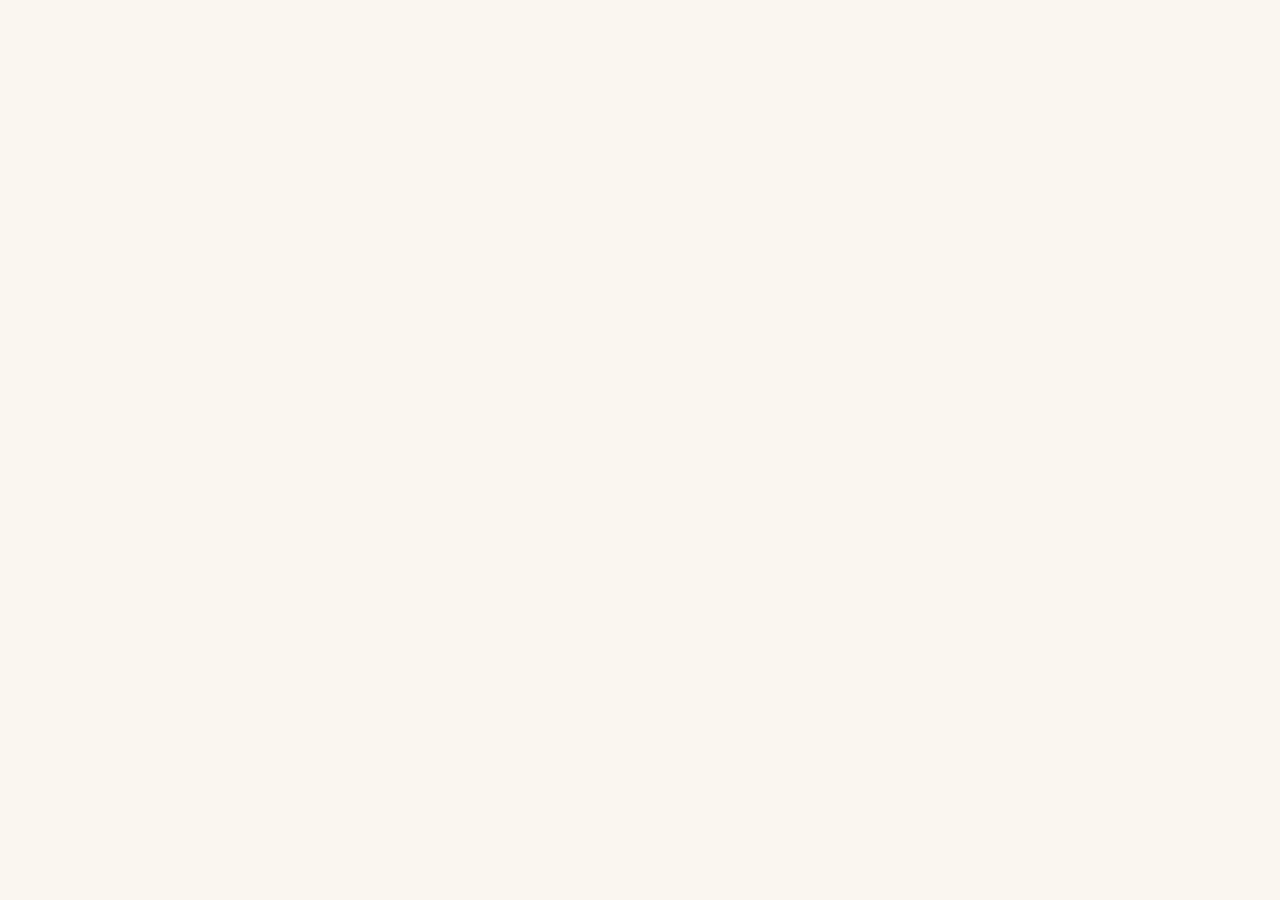
==== indexadmin.html @ 251ce3f8 "up" ====
<!DOCTYPE html>
<html lang="en">
<head>
  <meta charset="UTF-8">
  <meta name="viewport" content="width=device-width, initial-scale=1.0">
  <!-- Not linked from the public site; keep it out of search engines too -->
  <meta name="robots" content="noindex, nofollow, noarchive">
  <title>OASIS Console</title>
  <link rel="icon" type="image/svg+xml" href="oasis-mark.svg">
  <script src="https://cdn.tailwindcss.com"></script>
  <link rel="preconnect" href="https://fonts.googleapis.com">
  <link rel="preconnect" href="https://fonts.gstatic.com" crossorigin>
  <link href="https://fonts.googleapis.com/css2?family=Playfair+Display:wght@600;700&family=Plus+Jakarta+Sans:wght@400;500;600;700&display=swap" rel="stylesheet">
  <link rel="stylesheet" href="style.css" />
  <style>
    /* Hides both views until the Tailwind CDN has generated its own .hidden */
    .hidden { display: none; }
    .admin-card {
      background: #ffffff;
      border: 1px solid rgba(58, 39, 33, 0.08);
      border-radius: 20px;
      padding: 20px;
      box-shadow: 0 10px 30px rgba(54, 37, 31, 0.05);
    }
    .admin-input {
      padding: 10px 14px;
      border-radius: 12px;
      border: 1px solid rgba(58, 39, 33, 0.18);
      background: #faf7f5;
      font-size: 0.875rem;
      color: #1d1a17;
      outline: none;
      transition: border-color 0.2s, background 0.2s, box-shadow 0.2s;
    }
    .admin-input:focus {
      border-color: #5c3930;
      background: #ffffff;
      box-shadow: 0 0 0 1px #5c3930;
    }
    .admin-field {
      display: flex;
      flex-direction: column;
      gap: 6px;
    }
    .admin-field > span {
      font-size: 0.7rem;
      font-weight: 700;
      text-transform: uppercase;
      letter-spacing: 0.06em;
      color: #334155;
    }
    .admin-btn-primary,
    .admin-btn-secondary,
    .admin-btn-danger {
      display: inline-flex;
      align-items: center;
      justify-content: center;
      gap: 6px;
      padding: 9px 16px;
      border-radius: 999px;
      font-size: 0.8rem;
      font-weight: 700;
      cursor: pointer;
      transition: background 0.2s, transform 0.2s, color 0.2s;
      white-space: nowrap;
    }
    .admin-btn-primary { background: #5c3930; color: #fff; box-shadow: 0 8px 20px rgba(92, 57, 48, 0.2); }
    .admin-btn-primary:hover { background: #462b24; transform: translateY(-1px); }
    .admin-btn-secondary { background: #ede6df; color: #3b2721; border: 1px solid rgba(90, 62, 54, 0.15); }
    .admin-btn-secondary:hover { background: #e2d7cd; }
    .admin-btn-danger { background: #fef2f2; color: #b91c1c; border: 1px solid #fecaca; }
    .admin-btn-danger:hover { background: #b91c1c; color: #fff; }
    .admin-table {
      width: 100%;
      border-collapse: collapse;
      font-size: 0.85rem;
    }
    .admin-table th {
      text-align: left;
      font-size: 0.68rem;
      font-weight: 700;
      text-transform: uppercase;
      letter-spacing: 0.08em;
      color: #64748b;
      padding: 10px 12px;
      border-bottom: 1px solid rgba(58, 39, 33, 0.1);
      white-space: nowrap;
    }
    .admin-table td {
      padding: 12px;
      border-bottom: 1px solid rgba(58, 39, 33, 0.06);
      vertical-align: top;
    }
    .admin-table tbody tr:hover td { background: #faf7f4; }
    .admin-tab {
      padding: 12px 16px;
      font-size: 0.85rem;
      font-weight: 600;
      color: rgba(255, 255, 255, 0.6);
      border-bottom: 2px solid transparent;
      white-space: nowrap;
      transition: color 0.2s, border-color 0.2s;
    }
    .admin-tab:hover { color: #fff; }
    .admin-tab.is-active { color: #f7d57f; border-bottom-color: #f7d57f; }
    .tab-count {
      display: inline-block;
      min-width: 20px;
      margin-left: 4px;
      padding: 0 6px;
      border-radius: 999px;
      background: rgba(255, 255, 255, 0.12);
      font-size: 0.7rem;
      text-align: center;
    }
    .type-badge,
    .status-pill {
      display: inline-block;
      font-size: 0.62rem;
      font-weight: 800;
      letter-spacing: 0.08em;
      padding: 3px 8px;
      border-radius: 6px;
      text-transform: uppercase;
    }
    .type-meeting { background: rgba(90, 62, 54, 0.1); color: #5a3e36; }
    .type-viewing { background: rgba(197, 160, 89, 0.15); color: #8c6a28; }
    .status-select {
      padding: 6px 10px;
      border-radius: 999px;
      font-size: 0.75rem;
      font-weight: 700;
      border: 1px solid transparent;
      cursor: pointer;
      outline: none;
    }
    .status-confirmed { background: #eef2ff; color: #3730a3; border-color: #c7d2fe; }
    .status-completed { background: #ecfdf5; color: #047857; border-color: #a7f3d0; }
    .status-cancelled { background: #fef2f2; color: #b91c1c; border-color: #fecaca; }
    .status-published { background: #ecfdf5; color: #047857; border-color: #a7f3d0; }
    .status-hidden { background: #f1f5f9; color: #475569; border-color: #cbd5e1; }
    .review-stars { color: #e6a117; letter-spacing: 0.1em; white-space: nowrap; }
    .review-stars .off { color: #e5ddd3; }
    .member-dialog {
      width: min(460px, calc(100% - 32px));
      max-height: calc(100dvh - 32px);
      margin: auto;
      padding: 24px;
      border: 1px solid rgba(58, 39, 33, 0.15);
      border-radius: 8px;
      background: #fff;
      color: #1d1a17;
      overflow-y: auto;
    }
    .member-dialog::backdrop { background: rgba(0, 0, 0, 0.6); }
    .member-dialog .admin-input { width: 100%; min-width: 0; }
    .member-dialog .admin-field { margin-top: 16px; }
    .member-dialog-actions { display: flex; flex-wrap: wrap; justify-content: flex-end; gap: 12px; margin-top: 24px; }
    .member-actions { display: flex; flex-wrap: wrap; justify-content: flex-end; gap: 8px; }
  </style>
</head>
<body class="login-page bg-[#f4efe9] text-slate-800 min-h-screen">

  <!-- ================= ADMIN LOGIN ================= -->
  <section id="adminLoginView" class="hidden min-h-screen flex items-center justify-center p-4 relative overflow-hidden bg-[#181615]">
    <div class="absolute inset-0 z-0">
      <img src="https://images.unsplash.com/photo-1600596542815-ffad4c1539a9?auto=format&fit=crop&w=1920&q=80" class="w-full h-full object-cover filter brightness-[0.25] scale-105" alt="">
      <div class="absolute inset-0 bg-gradient-to-t from-[#12100f] via-transparent to-black/60"></div>
    </div>

    <div class="relative z-10 w-full max-w-md bg-white/95 backdrop-blur-2xl rounded-3xl shadow-2xl p-8 md:p-10">
      <div class="flex items-center gap-3 mb-8">
        <img src="oasis-mark.svg" alt="" width="44" height="44" class="shrink-0" aria-hidden="true">
        <div class="leading-tight">
          <div class="font-serif-luxury text-xl font-bold tracking-widest text-[#3b2721]">OASIS</div>
          <div class="text-[11px] uppercase tracking-[0.2em] text-slate-500">Admin Console</div>
        </div>
      </div>

      <h1 class="text-2xl font-bold text-slate-900 font-serif-luxury mb-1">Administrator Sign In</h1>
      <p class="text-slate-600 text-sm mb-6">Restricted area. Authorised OASIS staff only.</p>

      <div id="adminLoginAlert" class="hidden mb-5 p-3.5 rounded-xl text-xs font-medium border bg-red-50 text-red-700 border-red-200" role="alert"></div>

      <form id="adminLoginForm" class="space-y-4">
        <div>
          <label for="adminUsername" class="block text-xs font-semibold text-slate-700 uppercase tracking-wider mb-1.5">Username</label>
          <input id="adminUsername" type="text" required autocomplete="username" autocapitalize="off" spellcheck="false" class="w-full px-4 py-3 rounded-xl bg-slate-100/90 border border-slate-300 text-slate-800 focus:outline-none focus:border-[#5C3930] focus:ring-1 focus:ring-[#5C3930] transition text-sm">
        </div>
        <div>
          <label for="adminPassword" class="block text-xs font-semibold text-slate-700 uppercase tracking-wider mb-1.5">Password</label>
          <input id="adminPassword" type="password" required autocomplete="current-password" class="w-full px-4 py-3 rounded-xl bg-slate-100/90 border border-slate-300 text-slate-800 focus:outline-none focus:border-[#5C3930] focus:ring-1 focus:ring-[#5C3930] transition text-sm">
        </div>
        <button type="submit" class="w-full py-3.5 bg-[#3b2721] hover:bg-[#2b1c17] text-white font-medium rounded-xl shadow-lg shadow-black/20 transition duration-200 text-sm tracking-wide">
          Sign In to Console
        </button>
      </form>

      <p class="mt-6 text-[11px] text-slate-400 text-center">The admin session ends when this browser tab is closed.</p>
    </div>
  </section>

  <!-- ================= ADMIN DASHBOARD ================= -->
  <div id="adminDashboardView" class="hidden min-h-screen">
    <header class="bg-[#231c19] text-white sticky top-0 z-30 shadow-lg">
      <div class="max-w-7xl mx-auto px-4 sm:px-6 py-3 flex flex-wrap items-center justify-between gap-3">
        <div class="flex items-center gap-3">
          <img src="oasis-mark.svg" alt="" width="36" height="36" class="shrink-0" aria-hidden="true">
          <div class="leading-tight">
            <div class="font-serif-luxury font-bold tracking-widest">OASIS</div>
            <div class="text-[10px] uppercase tracking-[0.2em] text-white/60">Admin Console</div>
          </div>
        </div>
        <div class="flex items-center gap-2 sm:gap-3 text-xs">
          <span class="hidden sm:inline-flex items-center gap-1.5 px-3 py-1.5 rounded-full bg-white/10 border border-white/15" title="Bali time (WITA, UTC+8)">🕒 <span id="adminClock">--:-- WITA</span></span>
          <span class="hidden md:inline text-white/70">Signed in as <strong id="adminName" class="text-white">admin</strong></span>
          <a href="index.html" target="_blank" rel="noopener" class="px-3 py-1.5 rounded-full bg-white/10 hover:bg-white/20 border border-white/15 transition">View site ↗</a>
          <button id="btnAdminLogout" class="px-3 py-1.5 rounded-full bg-white/10 hover:bg-red-600 border border-white/15 font-semibold transition">Log out</button>
        </div>
      </div>
      <nav class="max-w-7xl mx-auto px-4 sm:px-6 flex gap-1 overflow-x-auto" id="adminTabs">
        <button type="button" class="admin-tab" data-tab="overview">Overview</button>
        <button type="button" class="admin-tab" data-tab="bookings">Bookings <span class="tab-count" id="tabCountBookings">0</span></button>
        <button type="button" class="admin-tab" data-tab="members">Members <span class="tab-count" id="tabCountMembers">0</span></button>
        <button type="button" class="admin-tab" data-tab="properties">Properties <span class="tab-count" id="tabCountProperties">0</span></button>
        <button type="button" class="admin-tab" data-tab="reviews">Reviews <span class="tab-count" id="tabCountReviews">0</span></button>
      </nav>
    </header>

    <main class="max-w-7xl mx-auto px-4 sm:px-6 py-8">
      <!-- Overview -->
      <section data-panel="overview">
        <div class="mb-6">
          <h1 class="font-serif-luxury text-3xl text-[#3b2721]">Welcome back</h1>
          <p class="text-sm text-slate-500" id="overviewDate"></p>
        </div>
        <div class="grid grid-cols-2 lg:grid-cols-4 gap-4 mb-8" id="statCards"></div>
        <div class="grid grid-cols-1 lg:grid-cols-3 gap-6">
          <div class="admin-card lg:col-span-2">
            <div class="flex items-center justify-between mb-3">
              <h2 class="font-serif-luxury text-lg text-[#3b2721]">Latest bookings</h2>
              <button type="button" class="text-xs font-bold text-[#5C3930] hover:underline" data-goto="bookings">View all →</button>
            </div>
            <div id="overviewBookings"></div>
          </div>
          <div class="admin-card">
            <div class="flex items-center justify-between mb-3">
              <h2 class="font-serif-luxury text-lg text-[#3b2721]">Newest members</h2>
              <button type="button" class="text-xs font-bold text-[#5C3930] hover:underline" data-goto="members">View all →</button>
            </div>
            <div id="overviewMembers"></div>
          </div>
        </div>
      </section>

      <!-- Bookings -->
      <section data-panel="bookings" class="hidden">
        <div class="mb-5">
          <h1 class="font-serif-luxury text-3xl text-[#3b2721]">Bookings</h1>
          <p class="text-sm text-slate-500">Consultations and villa viewings from every member. Times are Bali time (WITA).</p>
        </div>
        <div class="admin-card">
          <div class="flex flex-wrap gap-3 mb-4">
            <input id="bookingSearch" type="search" placeholder="Search reference, client or property…" class="admin-input flex-1 min-w-[220px]">
            <select id="bookingTypeFilter" class="admin-input">
              <option value="all">All types</option>
              <option value="meeting">Meetings</option>
              <option value="viewing">Viewings</option>
            </select>
            <select id="bookingStatusFilter" class="admin-input">
              <option value="all">All statuses</option>
              <option value="confirmed">Confirmed</option>
              <option value="completed">Completed</option>
              <option value="cancelled">Cancelled</option>
            </select>
          </div>
          <div class="overflow-x-auto">
            <table class="admin-table">
              <thead>
                <tr>
                  <th>Reference</th>
                  <th>Client</th>
                  <th>Schedule (WITA)</th>
                  <th>Subject</th>
                  <th>Status</th>
                  <th>Booked</th>
                  <th></th>
                </tr>
              </thead>
              <tbody id="bookingsTableBody"></tbody>
            </table>
          </div>
          <p id="bookingsSummary" class="text-xs text-slate-500 mt-3"></p>
        </div>
      </section>

      <!-- Members -->
      <section data-panel="members" class="hidden">
        <div class="mb-5">
          <h1 class="font-serif-luxury text-3xl text-[#3b2721]">Members</h1>
          <p class="text-sm text-slate-500">Everyone who has registered on the public site.</p>
        </div>
        <div class="admin-card">
          <div class="flex flex-wrap gap-3 mb-4">
            <input id="memberSearch" type="search" placeholder="Search name or email…" class="admin-input flex-1 min-w-[220px]">
          </div>
          <div class="overflow-x-auto">
            <table class="admin-table">
              <thead>
                <tr>
                  <th>Member</th>
                  <th>Email</th>
                  <th>Registered</th>
                  <th>Bookings</th>
                  <th></th>
                </tr>
              </thead>
              <tbody id="membersTableBody"></tbody>
            </table>
          </div>
          <p id="membersSummary" class="text-xs text-slate-500 mt-3"></p>
        </div>
      </section>

      <!-- Properties -->
      <section data-panel="properties" class="hidden">
        <div class="flex flex-wrap items-end justify-between gap-4 mb-5">
          <div>
            <h1 class="font-serif-luxury text-3xl text-[#3b2721]">Properties</h1>
            <p class="text-sm text-slate-500">Changes appear on the public site right away. Every villa is shown to all visitors; Best Sellers are listed first.</p>
          </div>
          <div class="flex gap-2">
            <button type="button" id="btnRestoreProperties" class="admin-btn-secondary">Restore defaults</button>
            <button type="button" id="btnAddProperty" class="admin-btn-primary">+ Add property</button>
          </div>
        </div>
        <div id="propertiesGrid" class="grid grid-cols-1 sm:grid-cols-2 xl:grid-cols-3 gap-5"></div>
      </section>

      <!-- Reviews -->
      <section data-panel="reviews" class="hidden">
        <div class="mb-5">
          <h1 class="font-serif-luxury text-3xl text-[#3b2721]">Reviews</h1>
          <p class="text-sm text-slate-500">Guest testimonials on the public site. Members' reviews go live immediately; hide or delete anything inappropriate.</p>
        </div>
        <div class="admin-card">
          <div class="flex flex-wrap gap-3 mb-4">
            <input id="reviewSearch" type="search" placeholder="Search guest, villa or review text…" class="admin-input flex-1 min-w-[220px]">
            <select id="reviewStatusFilter" class="admin-input">
              <option value="all">All reviews</option>
              <option value="published">Published</option>
              <option value="hidden">Hidden</option>
            </select>
          </div>
          <div class="overflow-x-auto">
            <table class="admin-table">
              <thead>
                <tr>
                  <th>Guest</th>
                  <th>Villa</th>
                  <th>Rating</th>
                  <th>Review</th>
                  <th>Submitted</th>
                  <th>Status</th>
                  <th></th>
                </tr>
              </thead>
              <tbody id="reviewsTableBody"></tbody>
            </table>
          </div>
          <p id="reviewsSummary" class="text-xs text-slate-500 mt-3"></p>
        </div>
      </section>
    </main>
  </div>

  <!-- ================= MEMBER EDITOR ================= -->
  <dialog id="memberModal" class="member-dialog" aria-labelledby="memberModalTitle" aria-describedby="memberModalAccount">
    <div class="flex items-center justify-between gap-3">
      <h2 id="memberModalTitle" class="font-serif-luxury text-xl text-[#3b2721]">Edit member</h2>
      <button type="button" data-close-member class="w-9 h-9 shrink-0 rounded-full bg-slate-100 hover:bg-slate-200 text-xl" aria-label="Close" title="Close">&times;</button>
    </div>
    <p id="memberModalAccount" class="text-sm text-slate-500 mt-2" style="overflow-wrap:anywhere"></p>
    <form id="memberForm">
      <div id="memberProfileFields">
        <label class="admin-field"><span>Name</span><input id="mfName" class="admin-input" required maxlength="100" autocomplete="off"></label>
        <label class="admin-field"><span>Email</span><input id="mfEmail" type="email" class="admin-input" required maxlength="254" autocomplete="off"></label>
      </div>
      <div id="memberPasswordFields" hidden>
        <p class="text-sm text-slate-600 mt-4">This changes the OASIS account password and ends the member's current session.</p>
        <label class="admin-field"><span>New OASIS password</span><input id="mfPassword" type="password" class="admin-input" required minlength="6" maxlength="128" autocomplete="new-password" disabled></label>
        <label class="admin-field"><span>Confirm new password</span><input id="mfPasswordConfirm" type="password" class="admin-input" required minlength="6" maxlength="128" autocomplete="new-password" disabled></label>
      </div>
      <p id="memberFormError" class="text-sm text-red-600 mt-3" role="alert" hidden></p>
      <div class="member-dialog-actions">
        <button type="button" data-close-member class="admin-btn-secondary">Cancel</button>
        <button type="submit" id="memberFormSubmit" class="admin-btn-primary">Save member</button>
      </div>
    </form>
  </dialog>

  <!-- ================= PROPERTY EDITOR ================= -->
  <div id="propertyModal" class="hidden fixed inset-0 z-50 bg-black/60 backdrop-blur-sm flex items-start sm:items-center justify-center p-4 overflow-y-auto">
    <div class="bg-white rounded-3xl shadow-2xl w-full max-w-2xl my-8" role="dialog" aria-modal="true" aria-labelledby="propertyModalTitle">
      <div class="flex items-center justify-between px-6 py-4 border-b border-slate-100">
        <h2 id="propertyModalTitle" class="font-serif-luxury text-xl text-[#3b2721]">Add property</h2>
        <button type="button" data-close-property class="w-9 h-9 rounded-full bg-slate-100 hover:bg-slate-200 text-xl leading-none" aria-label="Close">&times;</button>
      </div>
      <form id="propertyForm" class="p-6 grid sm:grid-cols-2 gap-4" novalidate>
        <input type="hidden" id="pfId">
        <label class="admin-field sm:col-span-2"><span>Title *</span><input id="pfTitle" class="admin-input" maxlength="80" placeholder="e.g. Uluwatu Cliff Villa"></label>
        <label class="admin-field"><span>Location *</span><input id="pfLocation" class="admin-input" maxlength="60" placeholder="e.g. Uluwatu"></label>
        <label class="admin-field"><span>Tag</span><input id="pfTag" class="admin-input" maxlength="30" placeholder="e.g. Oceanfront"></label>
        <label class="admin-field">
          <span>Nightly rate (IDR) *</span>
          <input id="pfNightlyRate" type="number" min="0" max="1000000000" step="1" class="admin-input" placeholder="e.g. 4000000">
          <small class="text-xs text-slate-500" id="pfNightlyHint">Our villas range from Rp 3,000,000 to Rp 5,000,000</small>
        </label>
        <label class="admin-field"><span>Garage</span><input id="pfGarage" class="admin-input" maxlength="40" placeholder="e.g. 3 Cars"></label>
        <label class="admin-field"><span>Bedrooms</span><input id="pfBedrooms" type="number" min="0" max="50" step="1" class="admin-input"></label>
        <label class="admin-field"><span>Bathrooms</span><input id="pfBathrooms" type="number" min="0" max="50" step="1" class="admin-input"></label>
        <label class="admin-field sm:col-span-2"><span>Building area</span><input id="pfArea" class="admin-input" maxlength="60" placeholder="e.g. 910 m² (9,800 sq ft)"></label>
        <label class="admin-field sm:col-span-2"><span>Image URL *</span><input id="pfImage" class="admin-input" maxlength="500" placeholder="https://… or images/villa.jpg"></label>
        <label class="admin-field sm:col-span-2"><span>Description</span><textarea id="pfDescription" rows="3" maxlength="600" class="admin-input"></textarea></label>
        <label class="admin-field sm:col-span-2"><span>Facilities (one per line)</span><textarea id="pfFacilities" rows="5" maxlength="2000" class="admin-input"></textarea></label>
        <label class="sm:col-span-2 flex items-center gap-2 text-sm text-slate-700">
          <input type="checkbox" id="pfBestSeller" class="w-4 h-4 accent-[#5C3930]">
          Best Seller (gold badge, listed first; the first one is featured in the hero)
        </label>
        <p id="propertyFormError" class="hidden sm:col-span-2 text-sm text-red-600" role="alert"></p>
        <div class="sm:col-span-2 flex justify-end gap-3 pt-2">
          <button type="button" data-close-property class="admin-btn-secondary">Cancel</button>
          <button type="submit" class="admin-btn-primary">Save property</button>
        </div>
      </form>
    </div>
  </div>

  <!-- Toast -->
  <div id="adminToast" class="hidden fixed bottom-6 right-6 z-[60] max-w-sm px-4 py-3 rounded-xl bg-[#231c19] text-white text-sm shadow-2xl" role="status"></div>

  <script src="db.js"></script>
  <script src="admin.js"></script>
</body>
</html>
---- style.css ----
:root {
  --cream: #faf6f0;
  --cream-strong: #f3ece2;
  --white: #ffffff;
  --brown: #5a3e36;
  --brown-dark: #3b2721;
  --brown-soft: #8c5e4a;
  --text: #1d1a17;
  --muted: #5f524d;
  --line: rgba(58, 39, 33, 0.12);
  --shadow: 0 24px 60px rgba(53, 33, 27, 0.18);
  /* WhatsApp green, dark enough for white text (5:1) */
  --whatsapp: #0b8043;
  --whatsapp-dark: #096b38;
}

* {
  box-sizing: border-box;
}

/* The hidden attribute must always win, even over classes such as .btn that set display */
[hidden] {
  display: none !important;
}

html {
  scroll-behavior: smooth;
}

/* Anchor targets (#residences, #testimonials, #contact…) stop below the fixed header */
main > section[id],
footer[id] {
  scroll-margin-top: 120px;
}

@media (max-width: 720px) {
  main > section[id],
  footer[id] {
    scroll-margin-top: 84px; /* compact sticky header on phones */
  }
}

body {
  margin: 0;
  font-family: Arial, Helvetica, sans-serif;
  background: var(--cream);
  color: var(--text);
  line-height: 1.6;
}

img {
  max-width: 100%;
  display: block;
}

a {
  color: inherit;
  text-decoration: none;
}

.container {
  width: min(1200px, calc(100% - 40px));
  margin: 0 auto;
}

.serif {
  font-family: Georgia, "Times New Roman", serif;
}

.btn {
  display: inline-flex;
  align-items: center;
  justify-content: center;
  padding: 16px 28px;
  border-radius: 999px;
  border: 1px solid transparent;
  font-weight: 700;
  cursor: pointer;
  transition: transform 0.2s ease, box-shadow 0.2s ease;
}

.btn:hover {
  transform: translateY(-1px);
}

.btn-primary {
  background: var(--brown);
  color: #fff;
  box-shadow: 0 22px 38px rgba(90, 62, 54, 0.2);
}

.btn-secondary {
  background: rgba(255, 255, 255, 0.18);
  border-color: rgba(255, 255, 255, 0.44);
  color: #fff;
}

.site-header {
  position: fixed;
  top: 0;
  left: 0;
  width: 100%;
  z-index: 20;
  padding: 22px 0 0;
}

.nav-wrap {
  display: flex;
  align-items: center;
  justify-content: space-between;
  gap: 24px;
  background: rgba(58, 39, 33, 0.28);
  border: 1px solid rgba(255, 255, 255, 0.14);
  backdrop-filter: blur(12px);
  border-radius: 18px;
  padding: 16px 22px;
  box-shadow: 0 14px 30px rgba(23, 18, 16, 0.12);
}

.brand {
  display: flex;
  align-items: center;
  gap: 12px;
  color: #fff;
  font-size: 1.55rem;
  letter-spacing: 0.1em;
}

.brand-mark {
  width: 42px;
  height: 42px;
  flex-shrink: 0;
  object-fit: contain;
}

.nav-menu {
  display: flex;
  align-items: center;
  gap: 28px;
  color: rgba(255, 255, 255, 0.8);
  font-size: 0.92rem;
  font-weight: 600;
}

.nav-menu a {
  position: relative;
}

.nav-menu a::after {
  content: "";
  position: absolute;
  left: 0;
  bottom: -8px;
  width: 0;
  height: 1px;
  background: rgba(255, 255, 255, 0.85);
  transition: width 0.2s ease;
}

.nav-menu a:hover::after {
  width: 100%;
}

.hero {
  min-height: 100vh;
  background-image: linear-gradient(90deg, rgba(23, 18, 16, 0.72), rgba(23, 18, 16, 0.32)),
    url('https://images.unsplash.com/photo-1512917774080-9991f1c4c750?auto=format&fit=crop&w=1500&q=80');
  background-size: cover;
  background-position: center;
  display: flex;
  align-items: center;
  padding-top: 120px;
  position: relative;
}

.hero::after {
  content: "";
  position: absolute;
  inset: auto 0 0 0;
  height: 160px;
  background: linear-gradient(to top, rgba(250,246,240,1), rgba(250,246,240,0));
}

.hero-inner {
  position: relative;
  z-index: 1;
  display: grid;
  grid-template-columns: 1.1fr 0.9fr;
  align-items: end;
  gap: 32px;
  padding: 60px 0 40px;
}

.hero-copy {
  max-width: 620px;
  color: #fff;
}

.kicker {
  display: inline-flex;
  align-items: center;
  gap: 8px;
  border: 1px solid rgba(255, 255, 255, 0.25);
  background: rgba(255, 255, 255, 0.08);
  padding: 10px 16px;
  border-radius: 999px;
  font-size: 0.72rem;
  letter-spacing: 0.12em;
  text-transform: uppercase;
  color: rgba(255, 255, 255, 0.8);
}

.hero-copy h1 {
  margin: 24px 0 18px;
  font-size: clamp(3.1rem, 5vw, 6rem);
  line-height: 0.96;
  letter-spacing: -0.06em;
  font-weight: 600;
}

.hero-copy p {
  margin: 0 0 28px;
  max-width: 540px;
  color: rgba(255, 255, 255, 0.82);
  font-size: 1.1rem;
}

.cta-row {
  display: flex;
  align-items: center;
  gap: 16px;
  flex-wrap: wrap;
}

.hero-visual {
  position: relative;
  min-height: 360px;
}

.floating-card {
  position: absolute;
  left: 0;
  bottom: 28px;
  width: min(100%, 350px);
  background: rgba(255, 255, 255, 0.96);
  border-radius: 22px;
  box-shadow: var(--shadow);
  padding: 12px;
  border: 1px solid rgba(58, 39, 33, 0.06);
}

.floating-thumb {
  height: 190px;
  border-radius: 18px;
  background-image: url('https://images.unsplash.com/photo-1494526585095-c41746248156?auto=format&fit=crop&w=900&q=80');
  background-size: cover;
  background-position: center;
}

.floating-content {
  display: flex;
  justify-content: space-between;
  gap: 18px;
  align-items: end;
  padding: 14px 8px 6px;
}

.floating-content h3 {
  margin: 0 0 3px;
  font-size: 1.1rem;
}

.floating-content span {
  color: var(--muted);
  font-size: 0.8rem;
}

.price {
  font-weight: 700;
  color: var(--brown);
  font-size: 1.1rem;
}

.section {
  padding: 110px 0;
}

.section-header {
  text-align: center;
  margin-bottom: 42px;
}

.section-header h2 {
  margin: 0;
  font-size: clamp(2.4rem, 4vw, 4rem);
  line-height: 1.05;
  letter-spacing: -0.05em;
}

.feature-grid {
  display: grid;
  grid-template-columns: repeat(3, minmax(0, 1fr));
  gap: 28px;
}

.feature-card {
  background: rgba(255, 255, 255, 0.52);
  border: 1px solid var(--line);
  border-radius: 24px;
  padding: 28px 22px;
  text-align: center;
  box-shadow: 0 18px 35px rgba(62, 46, 41, 0.04);
}

.feature-icon {
  width: 80px;
  height: 80px;
  border-radius: 50%;
  display: grid;
  place-items: center;
  margin: 0 auto 18px;
  background: linear-gradient(135deg, var(--cream-strong), #e7d8c9);
  color: var(--brown);
  font-size: 2rem;
  border: 1px solid rgba(90, 62, 54, 0.08);
}

.feature-card h3 {
  margin: 0 0 10px;
  font-size: 1.5rem;
  letter-spacing: -0.04em;
}

.feature-card p {
  margin: 0;
  color: var(--muted);
  font-size: 0.98rem;
}

.estates {
  background: rgba(255, 255, 255, 0.34);
}

.estate-grid {
  display: grid;
  grid-template-columns: repeat(3, minmax(0, 1fr));
  gap: 28px;
}

.estate-card {
  background: var(--white);
  border-radius: 26px;
  overflow: hidden;
  box-shadow: 0 18px 40px rgba(54, 37, 31, 0.08);
  border: 1px solid rgba(58, 39, 33, 0.06);
  transition: transform 0.25s ease, box-shadow 0.25s ease;
  display: flex;
  flex-direction: column;
  width: 100%;
  height: 100%;
}

.estate-card:hover {
  transform: translateY(-6px);
  box-shadow: 0 24px 55px rgba(54, 37, 31, 0.12);
}

.estate-image {
  height: 270px;
  background-size: cover;
  background-position: center;
  flex-shrink: 0;
}

.estate-content {
  padding: 22px 20px 20px;
  display: flex;
  flex-direction: column;
  flex: 1;
}

.estate-top {
  display: flex;
  justify-content: space-between;
  align-items: start;
  gap: 16px;
  margin-bottom: 8px;
}

.estate-content h3 {
  margin: 0;
  font-size: 1.35rem;
  letter-spacing: -0.04em;
  min-height: 3.2rem;
  display: flex;
  align-items: flex-start;
  line-height: 1.25;
}

.estate-tag {
  background: rgba(140, 94, 74, 0.1);
  color: var(--brown-soft);
  border-radius: 999px;
  padding: 7px 10px;
  font-size: 0.72rem;
  font-weight: 700;
}

.estate-meta {
  display: flex;
  justify-content: space-between;
  align-items: center;
  margin-top: auto;
  padding-top: 18px;
  border-top: 1px solid var(--line);
}

.location {
  color: var(--muted);
  font-size: 0.9rem;
}

.price-tag {
  font-size: 1.05rem;
  font-weight: 700;
  color: var(--brown);
}

.details-link {
  display: inline-flex;
  align-items: center;
  margin-top: 18px;
  color: var(--brown-dark);
  font-weight: 700;
}

.featured-banner {
  padding: 0 0 110px;
}

.banner-box {
  position: relative;
  min-height: 500px;
  border-radius: 34px;
  overflow: hidden;
  background-image: linear-gradient(90deg, rgba(33, 24, 21, 0.68), rgba(33, 24, 21, 0.24)),
    url('https://images.unsplash.com/photo-1505693416388-ac5ce068fe85?auto=format&fit=crop&w=1500&q=80');
  background-size: cover;
  background-position: center;
  display: flex;
  align-items: end;
  box-shadow: 0 28px 60px rgba(50, 35, 30, 0.14);
}

.banner-overlay {
  width: min(100%, 580px);
  padding: 44px 42px;
  color: #fff;
}

.banner-overlay h2 {
  margin: 0 0 16px;
  font-size: clamp(2.5rem, 4vw, 5rem);
  line-height: 0.96;
  letter-spacing: -0.06em;
}

.banner-overlay p {
  margin: 0 0 24px;
  font-size: 1.05rem;
  color: rgba(255, 255, 255, 0.78);
}

.site-footer {
  background: var(--brown-dark);
  color: rgba(255, 255, 255, 0.82);
  padding: 60px 0 28px;
}

.footer-grid {
  display: grid;
  grid-template-columns: 1.2fr 0.8fr 0.8fr 1fr;
  gap: 28px;
  padding-bottom: 30px;
  border-bottom: 1px solid rgba(255, 255, 255, 0.12);
}

.footer-brand {
  font-size: 2.1rem;
  letter-spacing: 0.12em;
  color: #fff;
  margin-bottom: 12px;
}

.footer-grid p,
.footer-grid li,
.footer-grid a {
  color: rgba(255, 255, 255, 0.72);
}

.footer-grid ul {
  list-style: none;
  padding: 0;
  margin: 0;
  display: grid;
  gap: 12px;
}

.footer-grid h4 {
  margin: 0 0 18px;
  color: #fff;
  font-size: 0.82rem;
  letter-spacing: 0.18em;
  text-transform: uppercase;
}

.footer-bottom {
  display: flex;
  justify-content: space-between;
  gap: 18px;
  padding-top: 18px;
  font-size: 0.9rem;
  color: rgba(255, 255, 255, 0.68);
}

.login-page {
  font-family: 'Plus Jakarta Sans', sans-serif;
}

.login-back {
  position: absolute;
  top: 24px;
  left: 24px;
  z-index: 20;
  display: inline-flex;
  align-items: center;
  gap: 8px;
  padding: 10px 16px;
  border-radius: 999px;
  background: rgba(255, 255, 255, 0.12);
  border: 1px solid rgba(255, 255, 255, 0.2);
  color: #fff;
  text-decoration: none;
  backdrop-filter: blur(10px);
  transition: transform 0.2s ease, background 0.2s ease;
}

.login-back:hover {
  transform: translateY(-1px);
  background: rgba(255, 255, 255, 0.18);
}

.font-serif-luxury {
  font-family: 'Playfair Display', serif;
}

@media (max-width: 980px) {
  .hero-inner,
  .feature-grid,
  .estate-grid,
  .footer-grid {
    grid-template-columns: 1fr 1fr;
  }

  .hero-inner {
    grid-template-columns: 1fr;
    text-align: center;
  }

  .hero-copy {
    margin: 0 auto;
  }

  .cta-row {
    justify-content: center;
  }

  .hero-visual {
    min-height: 260px;
  }

  .floating-card {
    position: relative;
    left: auto;
    bottom: auto;
    margin: 0 auto;
  }
}

@media (max-width: 720px) {
  .nav-wrap {
    flex-wrap: wrap;
    justify-content: center;
  }

  .nav-menu {
    width: 100%;
    justify-content: center;
    flex-wrap: wrap;
    gap: 16px;
  }

  .feature-grid,
  .estate-grid,
  .footer-grid {
    grid-template-columns: 1fr;
  }

  .site-header {
    position: static;
    padding-top: 18px;
  }

  .hero {
    min-height: auto;
    padding-top: 30px;
  }

  .footer-bottom {
    flex-direction: column;
    text-align: center;
  }

  .login-back {
    top: 16px;
    left: 16px;
  }

  /* Keep the login / register card clear of the "Back to Home" link (not used by the admin page) */
  body.auth-page {
    padding-top: 72px;
  }
}

/* ======================================================
   ADDITIONAL STYLES: AUTH, BEST SELLER, MODALS & SPECS
====================================================== */

.section-sub {
  margin: 10px auto 0;
  max-width: 600px;
  color: var(--muted);
  font-size: 1.05rem;
}

/* Header User Auth Profile */
.user-profile-header {
  display: flex;
  align-items: center;
  gap: 12px;
}

.user-badge {
  display: flex;
  align-items: center;
  gap: 10px;
  background: rgba(255, 255, 255, 0.14);
  padding: 5px 14px 5px 6px;
  border-radius: 999px;
  border: 1px solid rgba(255, 255, 255, 0.22);
}

.user-avatar {
  width: 32px;
  height: 32px;
  border-radius: 50%;
  background: linear-gradient(135deg, #d4af37, #8c5e4a);
  color: #fff;
  display: grid;
  place-items: center;
  font-size: 0.8rem;
  font-weight: 700;
  box-shadow: 0 2px 8px rgba(0, 0, 0, 0.2);
}

.user-info {
  display: flex;
  flex-direction: column;
  text-align: left;
}

.user-name {
  color: #fff;
  font-size: 0.82rem;
  font-weight: 700;
  line-height: 1.2;
}

.user-role {
  color: rgba(255, 255, 255, 0.75);
  font-size: 0.68rem;
}

.btn-logout {
  background: rgba(255, 255, 255, 0.16);
  color: #fff;
  border: 1px solid rgba(255, 255, 255, 0.25);
  padding: 8px 16px;
  border-radius: 999px;
  font-size: 0.78rem;
  font-weight: 700;
  cursor: pointer;
  transition: all 0.2s ease;
}

.btn-logout:hover {
  background: #c53030;
  border-color: #c53030;
  color: #fff;
  transform: translateY(-1px);
}

/* Best Seller Badge & Estate Enhancements */
.estate-image {
  position: relative;
}

.estate-badges {
  position: absolute;
  top: 14px;
  left: 14px;
  display: flex;
  gap: 8px;
  align-items: center;
  flex-wrap: wrap;
  z-index: 2;
}

.badge-best-seller {
  background: linear-gradient(135deg, #e6a117, #b8860b);
  color: #fff;
  padding: 6px 12px;
  border-radius: 999px;
  font-size: 0.68rem;
  font-weight: 800;
  letter-spacing: 0.08em;
  text-transform: uppercase;
  box-shadow: 0 4px 14px rgba(184, 134, 11, 0.45);
  border: 1px solid rgba(255, 255, 255, 0.4);
}

.tag-gold {
  background: rgba(24, 20, 18, 0.8) !important;
  color: #f7d57f !important;
  backdrop-filter: blur(6px);
  border: 1px solid rgba(247, 213, 127, 0.35);
}

.card-best-seller {
  border: 1.5px solid rgba(230, 161, 23, 0.4);
}

.estate-specs-quick {
  display: flex;
  gap: 8px 12px;
  font-size: 0.78rem;
  color: var(--muted);
  margin: 12px 0 6px;
  padding: 8px 12px;
  background: rgba(92, 57, 48, 0.05);
  border-radius: 10px;
  flex-wrap: wrap;
}

.estate-specs-locked {
  font-size: 0.78rem;
  color: #8c5e4a;
  margin: 12px 0 6px;
  padding: 8px 12px;
  background: rgba(140, 94, 74, 0.08);
  border-radius: 10px;
  font-weight: 600;
}

.details-link-btn {
  background: none;
  border: none;
  padding: 0;
  font-family: inherit;
  font-size: 0.95rem;
  font-weight: 700;
  color: var(--brown-dark);
  cursor: pointer;
  display: inline-flex;
  align-items: center;
  margin-top: 16px;
  transition: all 0.2s ease;
}

.details-link-btn:hover {
  color: var(--brown);
  transform: translateX(4px);
}

/* Locked Card for Guest Mode */
.estate-card-locked {
  background: linear-gradient(145deg, #fdfaf7, #f3ece2);
  border: 2px dashed rgba(90, 62, 54, 0.25);
  display: flex;
  align-items: center;
  justify-content: center;
  min-height: 400px;
  text-align: center;
}

.locked-card-inner {
  padding: 32px 24px;
  display: flex;
  flex-direction: column;
  align-items: center;
  gap: 14px;
}

.locked-icon {
  font-size: 2.2rem;
  background: rgba(90, 62, 54, 0.08);
  width: 60px;
  height: 60px;
  border-radius: 50%;
  display: grid;
  place-items: center;
}

.locked-card-inner h3 {
  margin: 0;
  font-size: 1.3rem;
  color: var(--brown-dark);
}

.locked-card-inner p {
  margin: 0;
  font-size: 0.88rem;
  color: var(--muted);
  line-height: 1.5;
}

.btn-sm {
  padding: 10px 22px;
  font-size: 0.85rem;
}

/* ================= MODAL STYLES ================= */
.modal-overlay {
  position: fixed;
  inset: 0;
  z-index: 9999;
  background: rgba(18, 14, 12, 0.78);
  backdrop-filter: blur(10px);
  display: none;
  align-items: center;
  justify-content: center;
  padding: 20px;
  opacity: 0;
  transition: opacity 0.25s ease;
}

.modal-overlay.active {
  display: flex;
  opacity: 1;
}

.modal-dialog {
  background: #ffffff;
  border-radius: 24px;
  width: min(540px, 100%);
  max-height: 90vh;
  overflow-y: auto;
  padding: 36px 30px;
  position: relative;
  box-shadow: 0 30px 80px rgba(0, 0, 0, 0.4);
  border: 1px solid rgba(255, 255, 255, 0.5);
  animation: modalScaleUp 0.3s cubic-bezier(0.16, 1, 0.3, 1);
}

.modal-dialog-lg {
  width: min(760px, 100%);
  padding: 0;
  overflow: hidden;
}

/* The dialog receives focus when it opens; no outline around the whole box */
.modal-dialog:focus {
  outline: none;
}

@keyframes modalScaleUp {
  from {
    transform: scale(0.92) translateY(14px);
  }
  to {
    transform: scale(1) translateY(0);
  }
}

.modal-close {
  position: absolute;
  top: 18px;
  right: 18px;
  width: 36px;
  height: 36px;
  border-radius: 50%;
  border: none;
  background: rgba(0, 0, 0, 0.08);
  color: var(--text);
  font-size: 1.5rem;
  line-height: 1;
  cursor: pointer;
  display: grid;
  place-items: center;
  z-index: 10;
  transition: background 0.2s, transform 0.2s;
}

.modal-close:hover {
  background: rgba(0, 0, 0, 0.18);
  transform: scale(1.05);
}

.modal-header {
  margin-bottom: 24px;
}

.modal-kicker {
  display: inline-block;
  font-size: 0.72rem;
  letter-spacing: 0.12em;
  text-transform: uppercase;
  color: var(--brown-soft);
  font-weight: 700;
  margin-bottom: 6px;
}

.modal-title {
  margin: 0 0 8px;
  font-size: 1.8rem;
  color: var(--text);
}

.modal-desc {
  margin: 0;
  font-size: 0.92rem;
  color: var(--muted);
  line-height: 1.5;
}

.modal-form {
  display: grid;
  gap: 16px;
}

.form-group {
  display: flex;
  flex-direction: column;
  gap: 6px;
}

.form-group label {
  font-size: 0.78rem;
  font-weight: 700;
  color: var(--text);
  text-transform: uppercase;
  letter-spacing: 0.06em;
}

.form-group input,
.form-group select,
.form-group textarea {
  width: 100%;
  padding: 12px 14px;
  border-radius: 12px;
  border: 1px solid rgba(58, 39, 33, 0.18);
  background: #faf7f5;
  font-family: inherit;
  font-size: 0.92rem;
  color: var(--text);
  outline: none;
  transition: border-color 0.2s, background 0.2s;
}

.form-group input:focus,
.form-group select:focus,
.form-group textarea:focus {
  border-color: var(--brown);
  background: #ffffff;
}

.form-row {
  display: grid;
  grid-template-columns: 1fr 1fr;
  gap: 14px;
}

.btn-block {
  width: 100%;
  margin-top: 8px;
}

/* ================= PROPERTY DETAIL MODAL SPECIFIC ================= */
.modal-dialog-lg {
  width: min(760px, 100%);
  max-height: 90vh;
  padding: 0 !important;
  overflow: hidden !important;
  display: flex !important;
  flex-direction: column !important;
  border-radius: 28px;
  background: #ffffff;
}

.pd-hero-banner {
  height: 240px;
  flex-shrink: 0;
  background-size: cover;
  background-position: center;
  position: relative;
  display: flex;
  align-items: flex-end;
}

.pd-banner-overlay {
  position: absolute;
  inset: 0;
  background: linear-gradient(to top, rgba(15, 12, 10, 0.92) 0%, rgba(15, 12, 10, 0.35) 60%, transparent 100%);
  padding: 24px 28px;
  display: flex;
  flex-direction: column;
  justify-content: flex-end;
  color: #fff;
}

.pd-badges {
  display: flex;
  gap: 8px;
  margin-bottom: 8px;
}

.pd-title {
  margin: 0 0 6px;
  font-size: 1.9rem;
  line-height: 1.1;
}

.pd-meta-row {
  display: flex;
  justify-content: space-between;
  align-items: center;
  gap: 12px;
}

.pd-location {
  font-size: 0.95rem;
  color: rgba(255, 255, 255, 0.85);
}

.pd-price {
  font-size: 1.35rem;
  font-weight: 700;
  color: #f7d57f;
}

.pd-body {
  flex: 1;
  overflow-y: auto;
  padding: 22px 28px 16px;
  -webkit-overflow-scrolling: touch;
}

.pd-description {
  margin: 0 0 20px;
  color: var(--muted);
  font-size: 0.95rem;
  line-height: 1.6;
}

.pd-section-heading {
  margin: 0 0 12px;
  font-size: 0.95rem;
  font-weight: 700;
  text-transform: uppercase;
  letter-spacing: 0.08em;
  color: var(--brown-dark);
  padding-bottom: 6px;
  border-bottom: 1px solid var(--line);
}

/* Specs 4-column Grid */
.pd-specs-grid {
  display: grid;
  grid-template-columns: repeat(4, 1fr);
  gap: 12px;
  margin-bottom: 24px;
}

.pd-spec-box {
  background: #faf7f4;
  border: 1px solid rgba(90, 62, 54, 0.1);
  border-radius: 14px;
  padding: 12px 10px;
  text-align: center;
  display: flex;
  flex-direction: column;
  align-items: center;
  gap: 4px;
}

.pd-spec-icon {
  font-size: 1.35rem;
}

.pd-spec-label {
  font-size: 0.68rem;
  color: var(--muted);
  text-transform: uppercase;
  letter-spacing: 0.04em;
}

.pd-spec-value {
  font-size: 0.85rem;
  color: var(--brown-dark);
  font-weight: 700;
}

/* Facilities 2-column Grid */
.pd-facilities-list {
  list-style: none;
  padding: 0;
  margin: 0 0 24px;
  display: grid;
  grid-template-columns: 1fr 1fr;
  gap: 10px;
}

.facility-item {
  display: flex;
  align-items: flex-start;
  gap: 10px;
  background: #faf7f4;
  padding: 10px 14px;
  border-radius: 12px;
  border: 1px solid rgba(90, 62, 54, 0.08);
}

.facility-icon {
  color: #10b981;
  font-weight: 800;
  font-size: 0.95rem;
  margin-top: -1px;
}

.facility-text {
  font-size: 0.84rem;
  color: var(--text);
  line-height: 1.4;
}

.pd-actions {
  flex-shrink: 0;
  padding: 16px 28px 20px;
  background: #ffffff;
  border-top: 1px solid rgba(58, 39, 33, 0.1);
  box-shadow: 0 -6px 20px rgba(0, 0, 0, 0.05);
  position: relative;
  z-index: 10;
}

.nav-eticket-link {
  color: #f7d57f !important;
  font-weight: 700 !important;
}

@media (max-width: 640px) {
  .pd-specs-grid {
    grid-template-columns: 1fr 1fr;
  }
  .pd-facilities-list {
    grid-template-columns: 1fr;
  }
  .form-row {
    grid-template-columns: 1fr;
  }
  .modal-dialog {
    padding: 28px 20px;
  }
  .d-none-mobile {
    display: none;
  }
}

/* ======================================================
   STYLES: AUTH PROMPT, BOOKING SUCCESS & EMAIL CLIENT
====================================================== */

.text-center {
  text-align: center;
}

.btn-secondary-dark {
  background: #ede6df;
  color: var(--brown-dark);
  border: 1px solid rgba(90, 62, 54, 0.15);
  padding: 14px 24px;
  border-radius: 999px;
  font-weight: 700;
  display: inline-flex;
  align-items: center;
  justify-content: center;
  cursor: pointer;
  transition: all 0.2s ease;
}

.btn-secondary-dark:hover {
  background: #e2d7cd;
  transform: translateY(-1px);
}

/* Header Inbox Button */
.btn-inbox-badge {
  background: rgba(255, 255, 255, 0.18);
  color: #fff;
  border: 1px solid rgba(255, 255, 255, 0.3);
  padding: 7px 14px;
  border-radius: 999px;
  font-size: 0.78rem;
  font-weight: 700;
  cursor: pointer;
  display: inline-flex;
  align-items: center;
  gap: 6px;
  transition: all 0.2s ease;
}

.btn-inbox-badge:hover {
  background: rgba(255, 255, 255, 0.28);
  transform: translateY(-1px);
}

/* Modal Ticket Dialog */
.modal-dialog-ticket {
  width: min(640px, 100%);
  background: #ffffff;
  border-radius: 28px;
  padding: 32px 28px;
  border: 1px solid rgba(90, 62, 54, 0.15);
  box-shadow: 0 35px 90px rgba(40, 24, 20, 0.35);
}

/* Theme Success Badge (Warm Brown & Gold - Sesuai Tema OASIS) */
.booking-success-header {
  margin-bottom: 16px;
}

.theme-success-badge {
  width: 64px;
  height: 64px;
  border-radius: 50%;
  background: linear-gradient(135deg, var(--brown), var(--brown-dark));
  color: #fff;
  display: grid;
  place-items: center;
  margin: 0 auto 14px;
  border: 2px solid rgba(197, 160, 89, 0.5);
  box-shadow: 0 10px 24px rgba(90, 62, 54, 0.25);
  animation: bounceBadge 0.5s ease;
}

@keyframes bounceBadge {
  0% { transform: scale(0.3); opacity: 0; }
  60% { transform: scale(1.1); }
  100% { transform: scale(1); opacity: 1; }
}

.theme-badge-mark {
  font-family: Georgia, "Times New Roman", serif;
  font-size: 1.8rem;
  font-weight: 700;
  color: #f7d57f;
  line-height: 1;
}

/* ======================================================
   OASIS LUXURY ADVISORY E-TICKET
====================================================== */
.oasis-eticket {
  background: #faf6f0;
  border: 1.5px solid rgba(197, 160, 89, 0.4);
  border-radius: 20px;
  overflow: hidden;
  margin: 18px 0 22px;
  position: relative;
  box-shadow: 0 12px 32px rgba(58, 39, 33, 0.08);
  text-align: left;
}

.eticket-top {
  background: linear-gradient(135deg, #2b1c17 0%, #3e2821 100%);
  color: #fff;
  padding: 18px 22px;
  display: flex;
  justify-content: space-between;
  align-items: center;
  gap: 16px;
}

.eticket-brand {
  display: flex;
  align-items: center;
  gap: 12px;
}

.eticket-logo {
  width: 36px;
  height: 36px;
  border-radius: 50%;
  background: rgba(255, 255, 255, 0.12);
  border: 1px solid rgba(197, 160, 89, 0.5);
  display: grid;
  place-items: center;
  font-size: 1.2rem;
  color: #f7d57f;
}

.eticket-brand-title {
  font-size: 1.05rem;
  letter-spacing: 0.1em;
  color: #fff;
  line-height: 1.2;
}

.eticket-brand-sub {
  font-size: 0.62rem;
  letter-spacing: 0.16em;
  color: rgba(255, 255, 255, 0.65);
}

.eticket-pass-meta {
  text-align: right;
}

.eticket-pass-tag {
  display: inline-block;
  background: rgba(197, 160, 89, 0.25);
  color: #f7d57f;
  border: 1px solid rgba(197, 160, 89, 0.5);
  padding: 3px 10px;
  border-radius: 999px;
  font-size: 0.65rem;
  font-weight: 800;
  letter-spacing: 0.1em;
}

.eticket-ref-code {
  font-family: monospace;
  font-size: 0.85rem;
  font-weight: 700;
  color: #fff;
  margin-top: 4px;
  letter-spacing: 0.08em;
}

/* Garis Pembatas Perforasi dengan Notch Kiri-Kanan */
.eticket-divider {
  position: relative;
  height: 16px;
  background: #faf6f0;
  display: flex;
  align-items: center;
}

.eticket-line {
  flex: 1;
  border-bottom: 2px dashed rgba(90, 62, 54, 0.25);
  margin: 0 16px;
}

.eticket-notch {
  width: 16px;
  height: 16px;
  background: #ffffff;
  border-radius: 50%;
  position: absolute;
  top: 0;
  box-shadow: inset 0 2px 4px rgba(0, 0, 0, 0.08);
}

.notch-left {
  left: -8px;
  border-right: 1.5px solid rgba(197, 160, 89, 0.4);
}

.notch-right {
  right: -8px;
  border-left: 1.5px solid rgba(197, 160, 89, 0.4);
}

.eticket-body {
  padding: 18px 22px 20px;
}

.eticket-grid {
  display: grid;
  grid-template-columns: 1fr 1fr;
  gap: 12px 18px;
  margin-bottom: 18px;
}

.eticket-col {
  display: flex;
  flex-direction: column;
  gap: 3px;
}

.eticket-col-full {
  grid-column: 1 / -1;
  padding-top: 6px;
  border-top: 1px solid rgba(90, 62, 54, 0.08);
}

.eticket-field-label {
  font-size: 0.65rem;
  letter-spacing: 0.1em;
  text-transform: uppercase;
  color: var(--muted);
  font-weight: 700;
}

.eticket-field-val {
  font-size: 0.88rem;
  color: var(--text);
  line-height: 1.4;
}

.eticket-field-val.highlight {
  color: var(--brown-dark);
  font-weight: 700;
  font-size: 0.95rem;
}

/* Barcode & Stempel Resmi */
.eticket-barcode-row {
  display: flex;
  justify-content: space-between;
  align-items: center;
  gap: 16px;
  padding-top: 14px;
  border-top: 1px solid rgba(90, 62, 54, 0.12);
}

.barcode-block {
  display: flex;
  flex-direction: column;
  gap: 4px;
}

.barcode-graphic {
  height: 36px;
  width: 160px;
  background: repeating-linear-gradient(
    90deg,
    #3b2721 0px,
    #3b2721 3px,
    transparent 3px,
    transparent 5px,
    #3b2721 5px,
    #3b2721 8px,
    transparent 8px,
    transparent 11px,
    #3b2721 11px,
    #3b2721 12px,
    transparent 12px,
    transparent 15px
  );
  opacity: 0.85;
}

.barcode-text {
  font-family: monospace;
  font-size: 0.62rem;
  letter-spacing: 0.12em;
  color: var(--muted);
}

.eticket-seal {
  width: 58px;
  height: 58px;
  border-radius: 50%;
  border: 2px dashed #b8860b;
  display: grid;
  place-items: center;
  padding: 3px;
}

.seal-inner {
  width: 100%;
  height: 100%;
  border-radius: 50%;
  background: rgba(184, 134, 11, 0.08);
  display: flex;
  flex-direction: column;
  align-items: center;
  justify-content: center;
  text-align: center;
  line-height: 1;
}

.seal-inner span {
  font-size: 0.5rem;
  letter-spacing: 0.1em;
  color: #8c5e4a;
  font-weight: 700;
}

.seal-inner strong {
  font-family: Georgia, serif;
  font-size: 0.78rem;
  color: var(--brown-dark);
  margin: 1px 0;
}

.seal-inner small {
  font-size: 0.48rem;
  letter-spacing: 0.08em;
  color: var(--muted);
}

.booking-success-actions {
  display: flex;
  flex-direction: column;
  gap: 10px;
  margin-top: 8px;
}

.ticket-action-row {
  display: grid;
  grid-template-columns: 1fr 1fr;
  gap: 12px;
}

.btn-ghost {
  background: transparent;
  color: var(--muted);
  border: none;
  font-weight: 600;
  font-size: 0.85rem;
  cursor: pointer;
  padding: 8px;
  transition: color 0.2s;
}

.btn-ghost:hover {
  color: var(--brown-dark);
}

/* ======================================================
   PRINT STYLESHEET: 1 HALAMAN PENUH, JELAS, TIDAK TERPOTONG
====================================================== */
@media screen {
  #oasisPrintTarget {
    display: none !important;
  }
}

@media print {
  @page {
    size: A4 portrait;
    margin: 12mm 15mm;
  }

  /* html.printing-ticket is set by main.js only while an e-ticket is printed,
     so Ctrl + P on the normal page still prints the page */
  html.printing-ticket,
  html.printing-ticket body {
    width: 100% !important;
    height: auto !important;
    max-height: 100% !important;
    overflow: hidden !important;
    margin: 0 !important;
    padding: 0 !important;
    background: #ffffff !important;
    -webkit-print-color-adjust: exact !important;
    print-color-adjust: exact !important;
    color-adjust: exact !important;
  }

  /* Hide the whole page & modals except the dedicated print container */
  html.printing-ticket body > *:not(#oasisPrintTarget) {
    display: none !important;
    visibility: hidden !important;
    height: 0 !important;
    max-height: 0 !important;
    overflow: hidden !important;
    margin: 0 !important;
    padding: 0 !important;
  }

  /* Kontainer Cetak: Terpusat, 1 Halaman, Bebas Terpotong */
  #oasisPrintTarget {
    display: block !important;
    visibility: visible !important;
    width: 100% !important;
    max-width: 660px !important;
    margin: 25px auto 0 !important;
    padding: 0 !important;
    box-sizing: border-box !important;
    page-break-before: avoid !important;
    page-break-after: avoid !important;
    page-break-inside: avoid !important;
    break-inside: avoid !important;
    break-before: avoid !important;
    break-after: avoid !important;
  }

  #oasisPrintTarget .oasis-eticket {
    display: block !important;
    visibility: visible !important;
    width: 100% !important;
    max-width: 100% !important;
    margin: 0 auto !important;
    box-sizing: border-box !important;
    box-shadow: none !important;
    border: 2px solid #3b2721 !important;
    border-radius: 20px !important;
    background: #faf6f0 !important;
    overflow: hidden !important;
    page-break-inside: avoid !important;
    break-inside: avoid !important;
    -webkit-print-color-adjust: exact !important;
    print-color-adjust: exact !important;
    color-adjust: exact !important;
  }

  /* Bagian Atas Tiket Mewah (Header Gelap & Aksen Emas) */
  #oasisPrintTarget .eticket-top {
    display: flex !important;
    justify-content: space-between !important;
    align-items: center !important;
    background: #2b1c17 !important;
    background: linear-gradient(135deg, #2b1c17 0%, #3e2821 100%) !important;
    color: #ffffff !important;
    padding: 18px 24px !important;
    border-bottom: 1px solid #c5a059 !important;
    -webkit-print-color-adjust: exact !important;
    print-color-adjust: exact !important;
  }

  #oasisPrintTarget .eticket-logo {
    display: grid !important;
    place-items: center !important;
    width: 38px !important;
    height: 38px !important;
    border-radius: 50% !important;
    background: rgba(255, 255, 255, 0.15) !important;
    border: 1.5px solid #c5a059 !important;
    color: #f7d57f !important;
    font-size: 1.25rem !important;
    -webkit-print-color-adjust: exact !important;
    print-color-adjust: exact !important;
  }

  #oasisPrintTarget .eticket-brand-title {
    color: #ffffff !important;
    font-size: 1.15rem !important;
    font-weight: 700 !important;
    letter-spacing: 0.1em !important;
  }

  #oasisPrintTarget .eticket-brand-sub {
    color: #d1c7bd !important;
    font-size: 0.68rem !important;
    letter-spacing: 0.15em !important;
  }

  #oasisPrintTarget .eticket-pass-tag {
    display: inline-block !important;
    background: #3e2e26 !important;
    color: #f7d57f !important;
    border: 1px solid #c5a059 !important;
    padding: 4px 12px !important;
    border-radius: 999px !important;
    font-size: 0.68rem !important;
    font-weight: 800 !important;
    letter-spacing: 0.1em !important;
    -webkit-print-color-adjust: exact !important;
    print-color-adjust: exact !important;
  }

  #oasisPrintTarget .eticket-ref-code {
    font-family: monospace !important;
    font-size: 0.95rem !important;
    font-weight: 700 !important;
    color: #ffffff !important;
    margin-top: 4px !important;
    letter-spacing: 0.08em !important;
  }

  /* Garis Pembatas Perforasi Cetak */
  #oasisPrintTarget .eticket-divider {
    position: relative !important;
    height: 18px !important;
    background: #faf6f0 !important;
    display: flex !important;
    align-items: center !important;
    -webkit-print-color-adjust: exact !important;
    print-color-adjust: exact !important;
  }

  #oasisPrintTarget .eticket-line {
    flex: 1 !important;
    border-bottom: 2px dashed rgba(90, 62, 54, 0.4) !important;
    margin: 0 16px !important;
  }

  #oasisPrintTarget .eticket-notch {
    width: 18px !important;
    height: 18px !important;
    background: #ffffff !important;
    border-radius: 50% !important;
    position: absolute !important;
    top: 0 !important;
    border: 1.5px solid #c5a059 !important;
    -webkit-print-color-adjust: exact !important;
    print-color-adjust: exact !important;
  }

  #oasisPrintTarget .notch-left {
    left: -9px !important;
  }

  #oasisPrintTarget .notch-right {
    right: -9px !important;
  }

  /* Badan Tiket & Grid Informasi */
  #oasisPrintTarget .eticket-body {
    padding: 22px 26px 20px !important;
    background: #faf6f0 !important;
    -webkit-print-color-adjust: exact !important;
    print-color-adjust: exact !important;
  }

  #oasisPrintTarget .eticket-grid {
    display: grid !important;
    grid-template-columns: 1fr 1fr !important;
    gap: 14px 22px !important;
    margin-bottom: 20px !important;
  }

  #oasisPrintTarget .eticket-col {
    display: flex !important;
    flex-direction: column !important;
    gap: 3px !important;
  }

  #oasisPrintTarget .eticket-col-full {
    grid-column: 1 / -1 !important;
    padding-top: 8px !important;
    border-top: 1px solid rgba(90, 62, 54, 0.12) !important;
  }

  #oasisPrintTarget .eticket-field-label {
    font-size: 0.68rem !important;
    letter-spacing: 0.1em !important;
    text-transform: uppercase !important;
    color: #6b554e !important;
    font-weight: 700 !important;
  }

  #oasisPrintTarget .eticket-field-val {
    font-size: 0.94rem !important;
    color: #2b1c17 !important;
    line-height: 1.4 !important;
  }

  #oasisPrintTarget .eticket-field-val.highlight {
    color: #1a0f0b !important;
    font-weight: 700 !important;
    font-size: 1.05rem !important;
  }

  /* Barcode & Stempel Resmi */
  #oasisPrintTarget .eticket-barcode-row {
    display: flex !important;
    justify-content: space-between !important;
    align-items: center !important;
    padding-top: 16px !important;
    border-top: 1.5px solid rgba(90, 62, 54, 0.2) !important;
  }

  #oasisPrintTarget .barcode-graphic {
    height: 42px !important;
    width: 200px !important;
    background: repeating-linear-gradient(
      90deg,
      #1a0f0b 0px,
      #1a0f0b 3px,
      transparent 3px,
      transparent 5px,
      #1a0f0b 5px,
      #1a0f0b 8px,
      transparent 8px,
      transparent 11px,
      #1a0f0b 11px,
      #1a0f0b 12px,
      transparent 12px,
      transparent 15px
    ) !important;
    opacity: 0.95 !important;
    -webkit-print-color-adjust: exact !important;
    print-color-adjust: exact !important;
  }

  #oasisPrintTarget .barcode-text {
    font-family: monospace !important;
    font-size: 0.7rem !important;
    letter-spacing: 0.12em !important;
    color: #4a3832 !important;
    font-weight: 700 !important;
    margin-top: 4px !important;
    display: block !important;
  }

  #oasisPrintTarget .eticket-seal {
    width: 66px !important;
    height: 66px !important;
    border-radius: 50% !important;
    border: 2px dashed #b8860b !important;
    display: grid !important;
    place-items: center !important;
    padding: 3px !important;
    -webkit-print-color-adjust: exact !important;
    print-color-adjust: exact !important;
  }

  #oasisPrintTarget .seal-inner {
    width: 100% !important;
    height: 100% !important;
    border-radius: 50% !important;
    background: rgba(184, 134, 11, 0.12) !important;
    display: flex !important;
    flex-direction: column !important;
    align-items: center !important;
    justify-content: center !important;
    text-align: center !important;
    line-height: 1 !important;
    -webkit-print-color-adjust: exact !important;
    print-color-adjust: exact !important;
  }

  #oasisPrintTarget .seal-inner span {
    font-size: 0.52rem !important;
    letter-spacing: 0.1em !important;
    color: #8c5e4a !important;
    font-weight: 700 !important;
  }

  #oasisPrintTarget .seal-inner strong {
    font-family: Georgia, serif !important;
    font-size: 0.84rem !important;
    color: #2b1c17 !important;
    margin: 2px 0 !important;
  }

  #oasisPrintTarget .seal-inner small {
    font-size: 0.5rem !important;
    letter-spacing: 0.08em !important;
    color: #6b554e !important;
  }

  /* Catatan Kaki Resmi Cetak */
  .print-ticket-footer {
    display: flex !important;
    flex-direction: column !important;
    align-items: center !important;
    justify-content: center !important;
    text-align: center !important;
    margin-top: 16px !important;
    padding-top: 12px !important;
    border-top: 1px dashed rgba(90, 62, 54, 0.3) !important;
    color: #6b554e !important;
    font-size: 0.68rem !important;
    letter-spacing: 0.08em !important;
    page-break-inside: avoid !important;
    break-inside: avoid !important;
  }

  .print-ticket-footer small {
    font-size: 0.58rem !important;
    color: #8c766f !important;
    margin-top: 4px !important;
  }
}

/* Modal: Email Confirmation Client View */
.email-client-header {
  background: #231c19;
  color: #fff;
  padding: 22px 28px 20px;
}

.email-client-topbar {
  display: flex;
  justify-content: space-between;
  align-items: center;
  margin-bottom: 16px;
  flex-wrap: wrap;
  gap: 10px;
}

.email-app-badge {
  font-size: 0.82rem;
  font-weight: 700;
  letter-spacing: 0.05em;
  color: rgba(255, 255, 255, 0.9);
}

.email-status-pill {
  background: rgba(16, 185, 129, 0.2);
  color: #34d399;
  border: 1px solid rgba(16, 185, 129, 0.4);
  padding: 4px 10px;
  border-radius: 999px;
  font-size: 0.72rem;
  font-weight: 700;
}

.email-meta-grid {
  display: grid;
  gap: 6px;
  font-size: 0.82rem;
}

.email-meta-item {
  display: flex;
  gap: 8px;
}

.meta-tag {
  color: rgba(255, 255, 255, 0.55);
  min-width: 60px;
}

.meta-val {
  color: rgba(255, 255, 255, 0.95);
  word-break: break-all;
}

.email-client-body {
  padding: 28px 30px 30px;
  background: #ffffff;
  max-height: 60vh;
  overflow-y: auto;
}

.email-letterhead {
  text-align: center;
  padding-bottom: 18px;
  margin-bottom: 20px;
  border-bottom: 1px solid rgba(58, 39, 33, 0.1);
}

.email-brand-logo {
  font-size: 1.8rem;
  letter-spacing: 0.12em;
  color: var(--brown-dark);
  font-weight: 700;
}

.email-brand-tagline {
  font-size: 0.75rem;
  color: var(--muted);
  letter-spacing: 0.15em;
  text-transform: uppercase;
}

.email-greeting p {
  margin: 0 0 14px;
  font-size: 0.92rem;
  color: var(--text);
  line-height: 1.6;
}

.email-schedule-box {
  background: #faf7f4;
  border: 1px solid rgba(90, 62, 54, 0.14);
  border-radius: 16px;
  padding: 20px 22px;
  margin: 20px 0;
}

.schedule-box-title {
  margin: 0 0 14px;
  font-size: 0.78rem;
  letter-spacing: 0.12em;
  color: var(--brown);
  font-weight: 800;
}

.email-table {
  width: 100%;
  border-collapse: collapse;
  font-size: 0.88rem;
}

.email-table td {
  padding: 6px 0;
  vertical-align: top;
}

.email-table td:first-child {
  width: 160px;
  color: var(--muted);
}

.email-footer-note {
  margin-top: 24px;
  padding-top: 18px;
  border-top: 1px solid rgba(58, 39, 33, 0.1);
}

.email-footer-note p {
  margin: 0 0 18px;
  font-size: 0.84rem;
  color: var(--muted);
  line-height: 1.5;
}

.email-signature {
  display: flex;
  flex-direction: column;
}

.signature-name {
  font-size: 1.15rem;
  font-weight: 700;
  color: var(--brown-dark);
}

.signature-title {
  font-size: 0.76rem;
  color: var(--muted);
}

.email-client-actions {
  display: flex;
  gap: 12px;
  margin-top: 24px;
  padding-top: 18px;
  border-top: 1px solid var(--line);
  flex-wrap: wrap;
}

/* ======================================================
   E-TICKET HISTORY MODAL & TABS STYLING (MEETING & VIEWING)
====================================================== */
.nav-ticket-counter {
  display: inline-block;
  background: var(--brown);
  color: #f7d57f;
  font-size: 0.7rem;
  font-weight: 800;
  padding: 1px 7px;
  border-radius: 999px;
  margin-left: 5px;
  border: 1px solid rgba(197, 160, 89, 0.4);
  vertical-align: middle;
}

.modal-dialog-history {
  width: min(980px, 96%);
  max-height: 90vh;
  padding: 28px 32px;
  background: #ffffff;
  border-radius: 28px;
  border: 1px solid rgba(90, 62, 54, 0.15);
  box-shadow: 0 35px 90px rgba(40, 24, 20, 0.35);
  display: flex;
  flex-direction: column;
  overflow: hidden;
}

.history-header {
  flex-shrink: 0;
  border-bottom: 1px solid rgba(90, 62, 54, 0.12);
  padding-bottom: 16px;
  margin-bottom: 16px;
}

.history-header-top {
  display: flex;
  align-items: center;
  gap: 14px;
  margin-bottom: 6px;
}

.theme-success-badge-sm {
  width: 44px;
  height: 44px;
  border-radius: 50%;
  background: linear-gradient(135deg, var(--brown), var(--brown-dark));
  color: #f7d57f;
  display: grid;
  place-items: center;
  font-family: Georgia, "Times New Roman", serif;
  font-size: 1.3rem;
  font-weight: 700;
  border: 2px solid rgba(197, 160, 89, 0.5);
  box-shadow: 0 6px 16px rgba(90, 62, 54, 0.2);
  flex-shrink: 0;
}

.history-filter-tabs {
  display: flex;
  gap: 10px;
  margin-top: 14px;
  flex-wrap: wrap;
}

.history-tab-btn {
  padding: 7px 18px;
  border-radius: 999px;
  border: 1px solid rgba(90, 62, 54, 0.18);
  background: #faf6f0;
  color: var(--brown-dark);
  font-size: 0.82rem;
  font-weight: 700;
  cursor: pointer;
  transition: all 0.2s ease;
}

.history-tab-btn:hover {
  background: rgba(90, 62, 54, 0.1);
  border-color: rgba(90, 62, 54, 0.3);
}

.history-tab-btn.active {
  background: linear-gradient(135deg, var(--brown), var(--brown-dark));
  color: #f7d57f;
  border-color: var(--brown-dark);
  box-shadow: 0 4px 12px rgba(58, 39, 33, 0.2);
}

.history-content-layout {
  display: grid;
  grid-template-columns: 350px 1fr;
  gap: 22px;
  flex: 1;
  min-height: 0;
  overflow: hidden;
}

.history-list-column {
  overflow-y: auto;
  padding-right: 6px;
  max-height: 56vh;
  -webkit-overflow-scrolling: touch;
}

.history-list-wrap {
  display: flex;
  flex-direction: column;
  gap: 12px;
}

.history-empty-state {
  text-align: center;
  padding: 40px 16px;
  color: var(--muted);
  font-size: 0.9rem;
  background: #faf6f0;
  border-radius: 14px;
  border: 1px dashed rgba(90, 62, 54, 0.2);
}

.history-item-card {
  background: #ffffff;
  border: 1.5px solid rgba(90, 62, 54, 0.12);
  border-radius: 14px;
  padding: 14px 16px;
  cursor: pointer;
  transition: all 0.2s ease;
  text-align: left;
  display: flex;
  flex-direction: column;
  gap: 6px;
}

.history-item-card:hover {
  border-color: rgba(197, 160, 89, 0.7);
  box-shadow: 0 6px 18px rgba(58, 39, 33, 0.08);
  transform: translateY(-2px);
}

.history-item-card.active {
  background: linear-gradient(180deg, #faf7f2 0%, #ffffff 100%);
  border-color: #c5a059;
  box-shadow: 0 6px 20px rgba(197, 160, 89, 0.25);
}

.history-item-top {
  display: flex;
  justify-content: space-between;
  align-items: center;
  gap: 8px;
}

.history-type-badge {
  font-size: 0.62rem;
  font-weight: 800;
  letter-spacing: 0.08em;
  padding: 3px 8px;
  border-radius: 6px;
  text-transform: uppercase;
}

.badge-meeting {
  background: rgba(90, 62, 54, 0.1);
  color: var(--brown);
  border: 1px solid rgba(90, 62, 54, 0.2);
}

.badge-viewing {
  background: rgba(197, 160, 89, 0.15);
  color: #8c6a28;
  border: 1px solid rgba(197, 160, 89, 0.35);
}

.history-item-ref {
  font-family: monospace;
  font-size: 0.72rem;
  color: var(--muted);
  font-weight: 700;
}

.history-item-title {
  font-size: 0.96rem;
  color: var(--brown-dark);
  margin: 2px 0 0;
  line-height: 1.35;
  font-weight: 700;
}

.history-item-meta {
  display: flex;
  gap: 12px;
  font-size: 0.78rem;
  color: var(--muted);
  margin-top: 4px;
  flex-wrap: wrap;
}

.history-ticket-preview-column {
  overflow-y: auto;
  padding-right: 6px;
  max-height: 56vh;
  -webkit-overflow-scrolling: touch;
}

.eticket-in-history {
  margin: 0 0 16px;
}

.history-ticket-actions {
  display: flex;
  gap: 12px;
  flex-wrap: wrap;
}

@media (max-width: 860px) {
  .modal-dialog-history {
    padding: 24px 18px;
    max-height: 92vh;
  }
  .history-content-layout {
    grid-template-columns: 1fr;
    overflow-y: auto;
  }
  .history-list-column {
    max-height: 240px;
  }
  .history-ticket-preview-column {
    max-height: none;
  }
}

/* ======================================================
   FORM ERRORS, BOOKING STATUS, EMPTY CATALOG & BALI CLOCK
====================================================== */
.form-error {
  margin: 0;
  padding: 10px 14px;
  border-radius: 12px;
  background: #fef2f2;
  border: 1px solid #fecaca;
  color: #b91c1c;
  font-size: 0.85rem;
  line-height: 1.45;
}

.form-error[hidden] {
  display: none;
}

.eticket-pass-tag.status-completed {
  background: rgba(16, 185, 129, 0.18);
  color: #6ee7b7;
  border-color: rgba(16, 185, 129, 0.45);
}

.eticket-pass-tag.status-cancelled {
  background: rgba(239, 68, 68, 0.18);
  color: #fca5a5;
  border-color: rgba(239, 68, 68, 0.45);
}

.history-status {
  font-size: 0.62rem;
  font-weight: 800;
  letter-spacing: 0.08em;
  padding: 3px 8px;
  border-radius: 6px;
  text-transform: uppercase;
}

.history-status.status-completed {
  background: rgba(16, 185, 129, 0.12);
  color: #047857;
}

.history-status.status-cancelled {
  background: rgba(239, 68, 68, 0.1);
  color: #b91c1c;
}

.estate-empty {
  grid-column: 1 / -1;
  margin: 0;
  padding: 40px 16px;
  text-align: center;
  color: var(--muted);
  background: rgba(255, 255, 255, 0.5);
  border: 1px dashed rgba(90, 62, 54, 0.2);
  border-radius: 20px;
}

.footer-grid a:hover {
  color: #fff;
}

.footer-clock strong {
  color: #f7d57f;
  font-weight: 700;
}

/* Nightly rate (IDR) — the only price on the site */
.price-tag {
  white-space: nowrap;
}

.price-tag small {
  font-size: 0.78rem;
  font-weight: 600;
  color: var(--muted);
}

.estate-meta {
  gap: 4px 12px;
  flex-wrap: wrap;
}

/* Guest testimonials (between the viewing banner and the footer) */
.testimonials {
  padding: 0 0 110px;
}

.section-kicker {
  display: inline-block;
  margin-bottom: 10px;
  font-size: 0.72rem;
  font-weight: 700;
  letter-spacing: 0.14em;
  text-transform: uppercase;
  color: var(--brown-soft);
}

.testimonial-grid {
  display: grid;
  grid-template-columns: repeat(3, minmax(0, 1fr));
  gap: 28px;
}

/* AOS animates the wrapper, so the card's own hover transform is not overridden */
.testimonial-item,
.estate-item {
  display: flex;
}

.testimonial-card {
  position: relative;
  width: 100%;
  margin: 0;
  display: flex;
  flex-direction: column;
  gap: 16px;
  padding: 32px 28px 26px;
  background: var(--white);
  border: 1px solid var(--line);
  border-radius: 24px;
  box-shadow: 0 18px 40px rgba(54, 37, 31, 0.06);
  transition: transform 0.25s ease, box-shadow 0.25s ease;
}

.testimonial-card:hover {
  transform: translateY(-4px);
  box-shadow: 0 24px 50px rgba(54, 37, 31, 0.1);
}

/* Large decorative quote mark */
.testimonial-card::before {
  content: "\201C";
  position: absolute;
  top: 10px;
  right: 24px;
  font-family: Georgia, "Times New Roman", serif;
  font-size: 5rem;
  line-height: 1;
  color: rgba(197, 160, 89, 0.28);
}

.testimonial-stars {
  color: #e6a117;
  font-size: 1rem;
  letter-spacing: 0.18em;
}

.testimonial-quote {
  flex: 1;
  margin: 0;
  font-family: Georgia, "Times New Roman", serif;
  font-size: 1.05rem;
  line-height: 1.65;
  color: var(--text);
}

.testimonial-author {
  display: flex;
  align-items: center;
  gap: 12px;
  padding-top: 16px;
  border-top: 1px solid var(--line);
}

.testimonial-author strong {
  display: block;
  font-size: 0.95rem;
  color: var(--brown-dark);
}

.testimonial-author small {
  display: block;
  font-size: 0.78rem;
  color: var(--muted);
  line-height: 1.4;
}

.testimonial-avatar {
  flex-shrink: 0;
  width: 44px;
  height: 44px;
  border-radius: 50%;
  display: grid;
  place-items: center;
  background: linear-gradient(135deg, #d4af37, #8c5e4a);
  color: #fff;
  font-size: 0.8rem;
  font-weight: 700;
  box-shadow: 0 2px 8px rgba(0, 0, 0, 0.15);
}

@media (max-width: 980px) {
  .testimonial-grid {
    grid-template-columns: repeat(2, minmax(0, 1fr));
  }

  /* Odd card out spans the full row instead of sitting alone */
  .testimonial-item:last-child:nth-child(odd) {
    grid-column: 1 / -1;
  }
}

@media (max-width: 720px) {
  .testimonial-grid {
    grid-template-columns: 1fr;
  }

  .testimonials {
    padding-bottom: 80px;
  }

  .testimonial-card {
    padding: 28px 22px 22px;
  }
}

.pd-price-stack {
  display: flex;
  flex-direction: column;
  align-items: flex-end;
  gap: 2px;
  text-align: right;
}

.pd-rate {
  font-size: 0.85rem;
  font-weight: 600;
  color: rgba(255, 255, 255, 0.85);
}

/* ======================================================
   MEMBER REVIEWS: CTA, OWN REVIEW, STAR INPUT, TOAST
====================================================== */
.testimonial-cta {
  margin-top: 22px;
}

.testimonial-more {
  display: flex;
  justify-content: center;
  margin-top: 28px;
}

.testimonial-top {
  display: flex;
  align-items: center;
  justify-content: space-between;
  gap: 10px;
  min-height: 24px;
  padding-right: 48px; /* keep clear of the decorative quote mark */
}

.testimonial-stars .star-off {
  color: #e5ddd3;
}

.testimonial-quote {
  overflow-wrap: anywhere;
}

.testimonial-card.is-own {
  border-color: rgba(197, 160, 89, 0.55);
}

.testimonial-own-badge {
  font-size: 0.62rem;
  font-weight: 800;
  letter-spacing: 0.08em;
  text-transform: uppercase;
  padding: 3px 8px;
  border-radius: 6px;
  background: rgba(197, 160, 89, 0.15);
  color: #8c6a28;
  white-space: nowrap;
}

.testimonial-delete {
  align-self: flex-start;
  padding: 0;
  border: none;
  background: none;
  font: inherit;
  font-size: 0.8rem;
  font-weight: 700;
  color: #b91c1c;
  cursor: pointer;
}

.testimonial-delete:hover {
  text-decoration: underline;
}

.sr-only {
  position: absolute;
  width: 1px;
  height: 1px;
  padding: 0;
  margin: -1px;
  overflow: hidden;
  clip: rect(0, 0, 0, 0);
  white-space: nowrap;
  border: 0;
}

.form-label {
  font-size: 0.78rem;
  font-weight: 700;
  color: var(--text);
  text-transform: uppercase;
  letter-spacing: 0.06em;
}

.label-optional {
  font-weight: 400;
  text-transform: none;
  letter-spacing: 0;
  color: var(--muted);
}

.form-hint {
  font-size: 0.75rem;
  color: var(--muted);
}

.form-hint.is-short {
  color: #b91c1c;
}

.form-group textarea {
  resize: vertical;
  min-height: 110px;
  line-height: 1.5;
}

/* Star rating input: radios are visually hidden but stay keyboard-focusable */
.star-input {
  display: flex;
  align-items: center;
  gap: 4px;
}

.star-input input {
  position: absolute;
  opacity: 0;
  width: 1px;
  height: 1px;
  pointer-events: none;
}

.star-input label {
  font-size: 2rem;
  line-height: 1;
  color: #e5ddd3;
  cursor: pointer;
  transition: color 0.15s ease, transform 0.15s ease;
}

.star-input label:hover {
  transform: scale(1.12);
}

.star-input[data-show="1"] label:nth-of-type(-n + 1),
.star-input[data-show="2"] label:nth-of-type(-n + 2),
.star-input[data-show="3"] label:nth-of-type(-n + 3),
.star-input[data-show="4"] label:nth-of-type(-n + 4),
.star-input[data-show="5"] label:nth-of-type(-n + 5) {
  color: #e6a117;
}

.star-input input:focus-visible + label {
  outline: 2px solid var(--brown);
  outline-offset: 2px;
  border-radius: 4px;
}

.star-input-text {
  margin-left: 10px;
  font-size: 0.85rem;
  font-weight: 700;
  color: var(--brown-soft);
}

.site-toast {
  position: fixed;
  left: 50%;
  bottom: 28px;
  z-index: 10001;
  transform: translateX(-50%);
  max-width: min(92vw, 420px);
  padding: 12px 18px;
  border-radius: 14px;
  background: #231c19;
  color: #fff;
  font-size: 0.9rem;
  text-align: center;
  box-shadow: 0 18px 40px rgba(0, 0, 0, 0.3);
}

.site-toast[hidden] {
  display: none;
}

/* Member header buttons never break onto two lines */
.btn-inbox-badge,
.btn-logout,
.user-name,
.user-role {
  white-space: nowrap;
}

/* Small laptops (981–1180px): keep the logged-in header on one row by showing the avatar only */
@media (min-width: 981px) and (max-width: 1180px) {
  .nav-menu {
    gap: 20px;
  }

  .user-info {
    display: none;
  }

  .user-badge {
    padding: 5px;
  }
}

/* ======================================================
   MOBILE & TABLET: HAMBURGER MENU + QUICK-ACTION BAR
   (desktop above 980px is unchanged)
====================================================== */
.nav-toggle {
  display: none;
}

/* On desktop the panel is invisible to layout: nav and auth stay direct flex items */
.nav-panel {
  display: contents;
}

.mobile-quickbar {
  display: none;
}

@media (max-width: 980px) {
  .nav-wrap {
    flex-wrap: wrap;
    justify-content: space-between;
    gap: 0;
  }

  .nav-toggle {
    display: inline-flex;
    flex-direction: column;
    align-items: center;
    justify-content: center;
    gap: 5px;
    width: 44px;
    height: 44px;
    padding: 0;
    border-radius: 12px;
    border: 1px solid rgba(255, 255, 255, 0.22);
    background: rgba(255, 255, 255, 0.12);
    cursor: pointer;
  }

  .nav-toggle span {
    display: block;
    width: 20px;
    height: 2px;
    border-radius: 2px;
    background: #fff;
    transition: transform 0.2s ease, opacity 0.2s ease;
  }

  .nav-open .nav-toggle span:nth-child(1) {
    transform: translateY(7px) rotate(45deg);
  }

  .nav-open .nav-toggle span:nth-child(2) {
    opacity: 0;
  }

  .nav-open .nav-toggle span:nth-child(3) {
    transform: translateY(-7px) rotate(-45deg);
  }

  .nav-panel {
    display: none;
    width: 100%;
    flex-direction: column;
    gap: 14px;
    margin-top: 14px;
    padding-top: 14px;
    border-top: 1px solid rgba(255, 255, 255, 0.16);
  }

  .nav-open .nav-panel {
    display: flex;
  }

  .nav-open .nav-wrap {
    background: rgba(43, 28, 23, 0.94);
  }

  .nav-panel .nav-menu {
    width: 100%;
    flex-direction: column;
    align-items: stretch;
    gap: 2px;
    color: #fff;
    font-size: 1rem;
  }

  .nav-panel .nav-menu a {
    padding: 11px 12px;
    border-radius: 10px;
  }

  .nav-panel .nav-menu a:hover,
  .nav-panel .nav-menu a:focus-visible {
    background: rgba(255, 255, 255, 0.1);
  }

  .nav-panel .nav-menu a::after {
    display: none;
  }

  #authNavContainer {
    width: 100%;
  }

  #authNavContainer .nav-login-btn {
    width: 100%;
  }

  /* The menu panel has room for the member's name, even on small phones */
  .nav-panel .user-info {
    display: flex;
  }

  .user-profile-header {
    flex-wrap: wrap;
  }
}

@media (max-width: 720px) {
  /* Compact header that stays reachable while scrolling */
  .site-header {
    position: sticky;
    top: 0;
    padding: 10px 0 0;
  }

  .nav-wrap {
    padding: 10px 14px;
    border-radius: 16px;
    background: rgba(43, 28, 23, 0.9);
  }

  .brand {
    font-size: 1.3rem;
  }

  .brand-mark {
    width: 36px;
    height: 36px;
  }

  /* Leave room for the quick-action bar */
  body {
    padding-bottom: calc(72px + env(safe-area-inset-bottom));
  }

  .mobile-quickbar {
    position: fixed;
    left: 0;
    right: 0;
    bottom: 0;
    z-index: 30;
    display: grid;
    grid-template-columns: repeat(5, 1fr);
    padding: 6px 6px calc(6px + env(safe-area-inset-bottom));
    background: rgba(35, 28, 25, 0.96);
    backdrop-filter: blur(12px);
    border-top: 1px solid rgba(197, 160, 89, 0.3);
    box-shadow: 0 -10px 30px rgba(0, 0, 0, 0.18);
  }

  .quickbar-item {
    position: relative;
    display: flex;
    flex-direction: column;
    align-items: center;
    justify-content: center;
    gap: 3px;
    min-height: 54px;
    padding: 4px 2px;
    border: none;
    border-radius: 12px;
    background: none;
    color: rgba(255, 255, 255, 0.78);
    font: inherit;
    font-size: 0.68rem;
    font-weight: 700;
    letter-spacing: 0.02em;
    cursor: pointer;
    -webkit-tap-highlight-color: transparent;
  }

  .quickbar-item:active,
  .quickbar-item:focus-visible {
    background: rgba(255, 255, 255, 0.1);
    color: #f7d57f;
  }

  .quickbar-item svg {
    width: 22px;
    height: 22px;
    fill: none;
    stroke: currentColor;
    stroke-width: 1.7;
    stroke-linecap: round;
    stroke-linejoin: round;
  }

  .quickbar-badge {
    position: absolute;
    top: 3px;
    left: calc(50% + 6px);
    min-width: 18px;
    padding: 0 5px;
    border-radius: 999px;
    background: #e6a117;
    color: #231c19;
    font-size: 0.62rem;
    line-height: 18px;
    text-align: center;
  }

  .quickbar-badge[hidden] {
    display: none;
  }

  /* Toast sits above the quick-action bar */
  .site-toast {
    bottom: calc(86px + env(safe-area-inset-bottom));
  }
}

@media print {
  .mobile-quickbar,
  .nav-toggle,
  .site-toast {
    display: none !important;
  }
}

/* ======================================================
   WHATSAPP RESERVATIONS (wa.me links to the admin number)
====================================================== */
.text-nowrap {
  white-space: nowrap;
}

.wa-icon {
  width: 20px;
  height: 20px;
  flex-shrink: 0;
}

.btn-whatsapp {
  gap: 10px;
  background: var(--whatsapp);
  color: #fff;
  text-align: center;
  box-shadow: 0 16px 30px rgba(11, 128, 67, 0.22);
}

.btn-whatsapp:hover {
  background: var(--whatsapp-dark);
}

/* Villa card: "Details →" on the left, "Reserve" on the right */
.estate-actions {
  display: flex;
  align-items: center;
  justify-content: space-between;
  gap: 12px;
  margin-top: 16px;
}

.estate-actions .details-link-btn {
  margin-top: 0;
}

.reserve-link-btn {
  display: inline-flex;
  align-items: center;
  gap: 6px;
  padding: 7px 16px;
  border: 1px solid rgba(90, 62, 54, 0.3);
  border-radius: 999px;
  background: var(--cream);
  color: var(--brown);
  font-family: inherit;
  font-size: 0.85rem;
  font-weight: 700;
  cursor: pointer;
  transition: background 0.2s ease, color 0.2s ease;
}

.reserve-link-btn .wa-icon {
  width: 16px;
  height: 16px;
}

.reserve-link-btn:hover {
  border-color: var(--brown);
  background: var(--brown);
  color: #fff;
}

/* Villa detail modal: viewing + booking side by side */
.pd-actions {
  display: grid;
  grid-template-columns: 1fr 1fr;
  gap: 12px;
}

@media (max-width: 640px) {
  .pd-actions {
    grid-template-columns: 1fr;
  }
}

.form-group textarea.textarea-short {
  min-height: 70px;
}

.reserve-summary {
  display: flex;
  flex-wrap: wrap;
  align-items: baseline;
  justify-content: space-between;
  gap: 4px 12px;
  padding: 14px 16px;
  border: 1px solid var(--line);
  border-radius: 14px;
  background: var(--cream);
}

.reserve-summary span {
  color: var(--muted);
  font-size: 0.85rem;
}

.reserve-summary strong {
  color: var(--brown-dark);
  font-family: Georgia, "Times New Roman", serif;
  font-size: 1.2rem;
  white-space: nowrap;
}

/* The message exactly as it is sent on WhatsApp */
.wa-preview {
  margin: 0 0 16px;
  max-height: 260px;
  overflow: auto;
  padding: 14px 16px;
  border: 1px solid rgba(11, 128, 67, 0.2);
  border-radius: 14px;
  background: #eef7f1;
  color: var(--text);
  font-family: inherit;
  font-size: 0.85rem;
  line-height: 1.5;
  white-space: pre-wrap;
  overflow-wrap: anywhere;
}

.theme-success-badge.whatsapp-badge {
  background: var(--whatsapp);
}

.whatsapp-badge .wa-icon {
  width: 30px;
  height: 30px;
}

/* ================= CONCIERGE (customer service) ================= */
.cs-fab {
  position: fixed;
  right: 24px;
  bottom: 24px;
  z-index: 41;
  display: inline-flex;
  align-items: center;
  gap: 10px;
  padding: 10px 20px 10px 12px;
  border: 1px solid rgba(231, 200, 139, 0.55);
  border-radius: 999px;
  background: linear-gradient(135deg, var(--brown), var(--brown-dark));
  color: #fff;
  font-family: inherit;
  font-size: 0.9rem;
  font-weight: 700;
  cursor: pointer;
  box-shadow: 0 16px 36px rgba(35, 22, 18, 0.35);
  transition: transform 0.2s ease, box-shadow 0.2s ease;
}

.cs-fab:hover {
  transform: translateY(-2px);
  box-shadow: 0 20px 40px rgba(35, 22, 18, 0.42);
}

.cs-fab:focus-visible,
.cs-close:focus-visible {
  outline: 3px solid #f7d57f;
  outline-offset: 3px;
}

.cs-logo {
  width: 30px;
  height: 30px;
}

.cs-panel {
  position: fixed;
  right: 24px;
  bottom: 92px;
  z-index: 40;
  display: flex;
  flex-direction: column;
  width: min(380px, calc(100vw - 32px));
  max-height: min(620px, calc(100dvh - 130px));
  overflow: hidden;
  border: 1px solid rgba(90, 62, 54, 0.15);
  border-radius: 24px;
  background: #fff;
  box-shadow: 0 30px 70px rgba(35, 22, 18, 0.3);
  animation: modalScaleUp 0.25s cubic-bezier(0.16, 1, 0.3, 1);
  transform-origin: bottom right;
}

.cs-panel:focus {
  outline: none;
}

.cs-panel-head {
  display: flex;
  align-items: flex-start;
  gap: 12px;
  padding: 18px 16px 18px 18px;
  background: linear-gradient(135deg, var(--brown), var(--brown-dark));
  color: rgba(255, 255, 255, 0.78);
}

.cs-panel-logo {
  display: grid;
  place-items: center;
  flex-shrink: 0;
  width: 46px;
  height: 46px;
  border: 1px solid rgba(231, 200, 139, 0.5);
  border-radius: 50%;
  background: rgba(255, 255, 255, 0.06);
}

.cs-panel-title {
  margin: 2px 0 2px;
  color: #f7d57f;
  font-size: 1.25rem;
}

.cs-panel-head p {
  margin: 0;
  font-size: 0.82rem;
  line-height: 1.45;
}

.cs-close {
  flex-shrink: 0;
  width: 32px;
  height: 32px;
  margin-left: auto;
  border: none;
  border-radius: 50%;
  background: rgba(255, 255, 255, 0.12);
  color: #fff;
  font-size: 1.3rem;
  line-height: 1;
  cursor: pointer;
}

.cs-close:hover {
  background: rgba(255, 255, 255, 0.22);
}

.cs-panel-body {
  overflow-y: auto;
  padding: 16px 18px 18px;
  overscroll-behavior: contain;
}

.cs-actions {
  display: grid;
  grid-template-columns: 1fr 1fr;
  gap: 10px;
}

.cs-actions .btn {
  padding: 11px 12px;
  box-shadow: none;
}

.cs-actions .wa-icon {
  width: 18px;
  height: 18px;
}

.cs-faq-heading {
  margin: 20px 0 6px;
  color: var(--brown-soft);
  font-size: 0.72rem;
  font-weight: 700;
  letter-spacing: 0.12em;
  text-transform: uppercase;
}

.cs-faq details {
  border-bottom: 1px solid var(--line);
}

.cs-faq summary {
  display: flex;
  align-items: center;
  justify-content: space-between;
  gap: 12px;
  padding: 12px 0;
  color: var(--text);
  font-size: 0.9rem;
  font-weight: 700;
  cursor: pointer;
  list-style: none;
}

.cs-faq summary::-webkit-details-marker {
  display: none;
}

/* Plus sign that turns into a minus when the answer is open */
.cs-faq summary::after {
  content: "+";
  flex-shrink: 0;
  color: var(--brown-soft);
  font-size: 1.2rem;
  font-weight: 400;
  line-height: 1;
}

.cs-faq details[open] summary::after {
  content: "\2212";
}

.cs-faq summary:hover {
  color: var(--brown);
}

.cs-faq summary:focus-visible {
  outline: 2px solid var(--brown);
  outline-offset: 2px;
  border-radius: 4px;
}

.cs-faq p {
  margin: 0 0 14px;
  color: var(--muted);
  font-size: 0.86rem;
  line-height: 1.55;
}

.cs-faq a {
  color: var(--brown);
  font-weight: 700;
  text-decoration: underline;
}

/* Phones: icon-only circle above the quick-action bar; the panel spans the screen */
@media (max-width: 720px) {
  .cs-fab {
    right: 16px;
    bottom: calc(84px + env(safe-area-inset-bottom));
    padding: 11px;
  }

  .cs-fab-label {
    display: none;
  }

  .cs-panel {
    left: 12px;
    right: 12px;
    bottom: calc(146px + env(safe-area-inset-bottom));
    width: auto;
    max-height: calc(100dvh - 230px - env(safe-area-inset-bottom));
  }
}

@media print {
  .cs-fab,
  .cs-panel {
    display: none !important;
  }
}
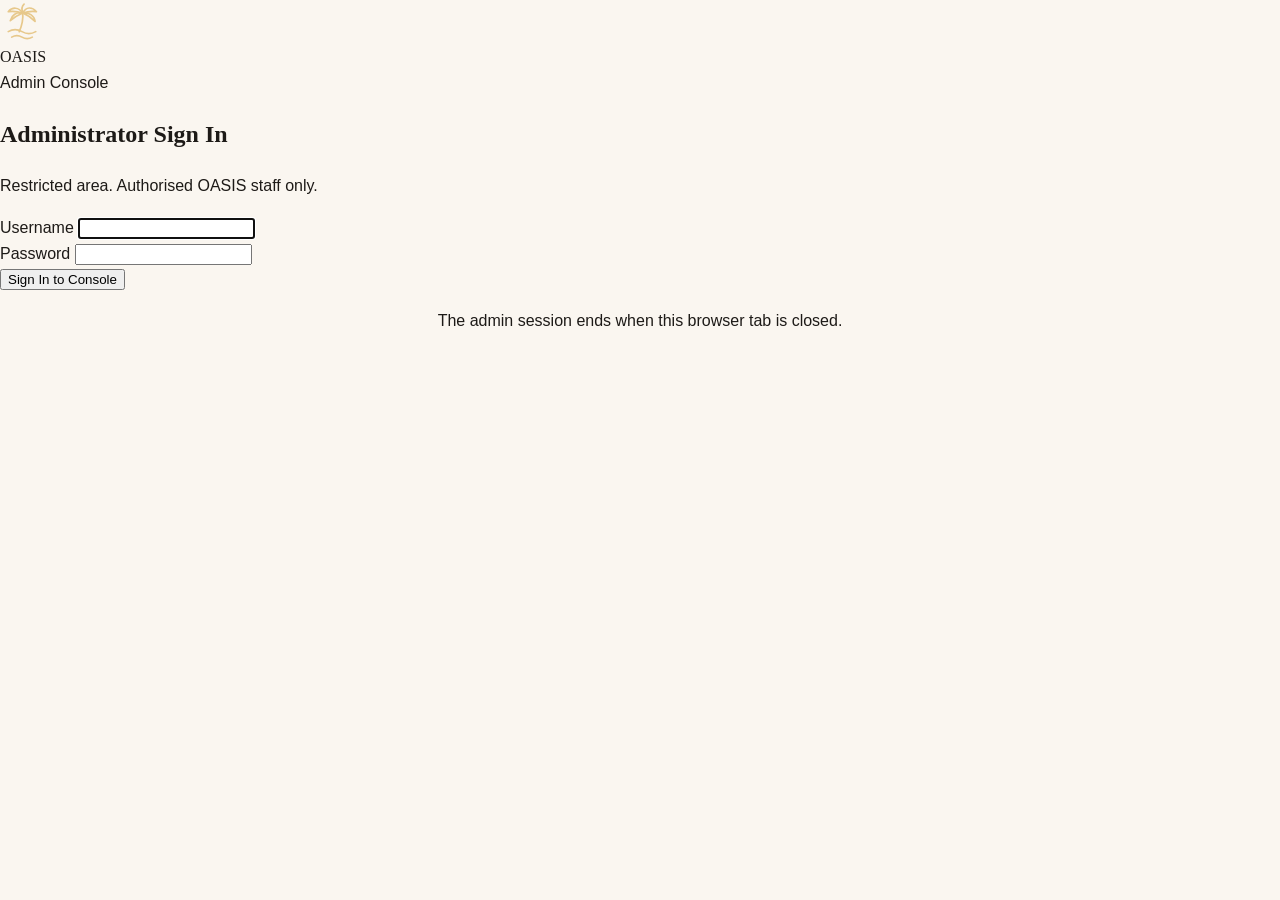
==== commit 553de2d2: "upp" ====
--- a/indexadmin.html
+++ b/indexadmin.html
@@ -12,152 +12,6 @@
   <link rel="preconnect" href="https://fonts.gstatic.com" crossorigin>
   <link href="https://fonts.googleapis.com/css2?family=Playfair+Display:wght@600;700&family=Plus+Jakarta+Sans:wght@400;500;600;700&display=swap" rel="stylesheet">
   <link rel="stylesheet" href="style.css" />
-  <style>
-    /* Hides both views until the Tailwind CDN has generated its own .hidden */
-    .hidden { display: none; }
-    .admin-card {
-      background: #ffffff;
-      border: 1px solid rgba(58, 39, 33, 0.08);
-      border-radius: 20px;
-      padding: 20px;
-      box-shadow: 0 10px 30px rgba(54, 37, 31, 0.05);
-    }
-    .admin-input {
-      padding: 10px 14px;
-      border-radius: 12px;
-      border: 1px solid rgba(58, 39, 33, 0.18);
-      background: #faf7f5;
-      font-size: 0.875rem;
-      color: #1d1a17;
-      outline: none;
-      transition: border-color 0.2s, background 0.2s, box-shadow 0.2s;
-    }
-    .admin-input:focus {
-      border-color: #5c3930;
-      background: #ffffff;
-      box-shadow: 0 0 0 1px #5c3930;
-    }
-    .admin-field {
-      display: flex;
-      flex-direction: column;
-      gap: 6px;
-    }
-    .admin-field > span {
-      font-size: 0.7rem;
-      font-weight: 700;
-      text-transform: uppercase;
-      letter-spacing: 0.06em;
-      color: #334155;
-    }
-    .admin-btn-primary,
-    .admin-btn-secondary,
-    .admin-btn-danger {
-      display: inline-flex;
-      align-items: center;
-      justify-content: center;
-      gap: 6px;
-      padding: 9px 16px;
-      border-radius: 999px;
-      font-size: 0.8rem;
-      font-weight: 700;
-      cursor: pointer;
-      transition: background 0.2s, transform 0.2s, color 0.2s;
-      white-space: nowrap;
-    }
-    .admin-btn-primary { background: #5c3930; color: #fff; box-shadow: 0 8px 20px rgba(92, 57, 48, 0.2); }
-    .admin-btn-primary:hover { background: #462b24; transform: translateY(-1px); }
-    .admin-btn-secondary { background: #ede6df; color: #3b2721; border: 1px solid rgba(90, 62, 54, 0.15); }
-    .admin-btn-secondary:hover { background: #e2d7cd; }
-    .admin-btn-danger { background: #fef2f2; color: #b91c1c; border: 1px solid #fecaca; }
-    .admin-btn-danger:hover { background: #b91c1c; color: #fff; }
-    .admin-table {
-      width: 100%;
-      border-collapse: collapse;
-      font-size: 0.85rem;
-    }
-    .admin-table th {
-      text-align: left;
-      font-size: 0.68rem;
-      font-weight: 700;
-      text-transform: uppercase;
-      letter-spacing: 0.08em;
-      color: #64748b;
-      padding: 10px 12px;
-      border-bottom: 1px solid rgba(58, 39, 33, 0.1);
-      white-space: nowrap;
-    }
-    .admin-table td {
-      padding: 12px;
-      border-bottom: 1px solid rgba(58, 39, 33, 0.06);
-      vertical-align: top;
-    }
-    .admin-table tbody tr:hover td { background: #faf7f4; }
-    .admin-tab {
-      padding: 12px 16px;
-      font-size: 0.85rem;
-      font-weight: 600;
-      color: rgba(255, 255, 255, 0.6);
-      border-bottom: 2px solid transparent;
-      white-space: nowrap;
-      transition: color 0.2s, border-color 0.2s;
-    }
-    .admin-tab:hover { color: #fff; }
-    .admin-tab.is-active { color: #f7d57f; border-bottom-color: #f7d57f; }
-    .tab-count {
-      display: inline-block;
-      min-width: 20px;
-      margin-left: 4px;
-      padding: 0 6px;
-      border-radius: 999px;
-      background: rgba(255, 255, 255, 0.12);
-      font-size: 0.7rem;
-      text-align: center;
-    }
-    .type-badge,
-    .status-pill {
-      display: inline-block;
-      font-size: 0.62rem;
-      font-weight: 800;
-      letter-spacing: 0.08em;
-      padding: 3px 8px;
-      border-radius: 6px;
-      text-transform: uppercase;
-    }
-    .type-meeting { background: rgba(90, 62, 54, 0.1); color: #5a3e36; }
-    .type-viewing { background: rgba(197, 160, 89, 0.15); color: #8c6a28; }
-    .status-select {
-      padding: 6px 10px;
-      border-radius: 999px;
-      font-size: 0.75rem;
-      font-weight: 700;
-      border: 1px solid transparent;
-      cursor: pointer;
-      outline: none;
-    }
-    .status-confirmed { background: #eef2ff; color: #3730a3; border-color: #c7d2fe; }
-    .status-completed { background: #ecfdf5; color: #047857; border-color: #a7f3d0; }
-    .status-cancelled { background: #fef2f2; color: #b91c1c; border-color: #fecaca; }
-    .status-published { background: #ecfdf5; color: #047857; border-color: #a7f3d0; }
-    .status-hidden { background: #f1f5f9; color: #475569; border-color: #cbd5e1; }
-    .review-stars { color: #e6a117; letter-spacing: 0.1em; white-space: nowrap; }
-    .review-stars .off { color: #e5ddd3; }
-    .member-dialog {
-      width: min(460px, calc(100% - 32px));
-      max-height: calc(100dvh - 32px);
-      margin: auto;
-      padding: 24px;
-      border: 1px solid rgba(58, 39, 33, 0.15);
-      border-radius: 8px;
-      background: #fff;
-      color: #1d1a17;
-      overflow-y: auto;
-    }
-    .member-dialog::backdrop { background: rgba(0, 0, 0, 0.6); }
-    .member-dialog .admin-input { width: 100%; min-width: 0; }
-    .member-dialog .admin-field { margin-top: 16px; }
-    .member-dialog-actions { display: flex; flex-wrap: wrap; justify-content: flex-end; gap: 12px; margin-top: 24px; }
-    .member-actions { display: flex; flex-wrap: wrap; justify-content: flex-end; gap: 8px; }
-  </style>
 </head>
 <body class="login-page bg-[#f4efe9] text-slate-800 min-h-screen">
 
@@ -339,9 +193,14 @@
 
       <!-- Reviews -->
       <section data-panel="reviews" class="hidden">
-        <div class="mb-5">
-          <h1 class="font-serif-luxury text-3xl text-[#3b2721]">Reviews</h1>
-          <p class="text-sm text-slate-500">Guest testimonials on the public site. Members' reviews go live immediately; hide or delete anything inappropriate.</p>
+        <div class="flex flex-wrap items-end justify-between gap-4 mb-5">
+          <div>
+            <h1 class="font-serif-luxury text-3xl text-[#3b2721]">Reviews</h1>
+            <p class="text-sm text-slate-500">Guest testimonials on the public site. Members' reviews go live immediately; hide or delete anything inappropriate.</p>
+          </div>
+          <div>
+            <button type="button" id="btnRestoreReviews" class="admin-btn-secondary">Restore defaults</button>
+          </div>
         </div>
         <div class="admin-card">
           <div class="flex flex-wrap gap-3 mb-4">
--- a/style.css
+++ b/style.css
@@ -109,12 +109,12 @@
   align-items: center;
   justify-content: space-between;
   gap: 24px;
-  background: rgba(58, 39, 33, 0.28);
-  border: 1px solid rgba(255, 255, 255, 0.14);
-  backdrop-filter: blur(12px);
-  border-radius: 18px;
-  padding: 16px 22px;
-  box-shadow: 0 14px 30px rgba(23, 18, 16, 0.12);
+  background: rgba(58, 39, 33, 0.28); /* semi-transparent brown */
+  border: 1px solid rgba(255, 255, 255, 0.14); /* garis tipis untuk batas navigasi */
+  backdrop-filter: blur(12px); /* efek kaca buram untuk latar belakang */
+  border-radius: 18px; /* sudut membulat untuk tampilan elegan */
+  padding: 16px 22px; /* padding internal untuk ruang di dalam navigasi */
+  box-shadow: 0 14px 30px rgba(23, 18, 16, 0.12); /* bayangan lembut untuk efek kedalaman */
 }
 
 .brand {
@@ -641,6 +641,18 @@
   max-width: 600px;
   color: var(--muted);
   font-size: 1.05rem;
+}
+
+.catalog-login-link {
+  color: #c5a880;
+  text-decoration: underline;
+  text-underline-offset: 3px;
+  font-weight: 600;
+  transition: color 0.2s ease;
+}
+
+.catalog-login-link:hover {
+  color: #dfc299;
 }
 
 /* Header User Auth Profile */
@@ -3298,3 +3310,265 @@
     display: none !important;
   }
 }
+
+/* ======================================================
+   ADMIN CONSOLE STYLES (indexadmin.html)
+====================================================== */
+/* Hides both views until the Tailwind CDN has generated its own .hidden */
+.hidden { display: none; }
+
+.admin-card {
+  background: #ffffff;
+  border: 1px solid rgba(58, 39, 33, 0.08);
+  border-radius: 20px;
+  padding: 20px;
+  box-shadow: 0 10px 30px rgba(54, 37, 31, 0.05);
+}
+
+.admin-input {
+  padding: 10px 14px;
+  border-radius: 12px;
+  border: 1px solid rgba(58, 39, 33, 0.18);
+  background: #faf7f5;
+  font-size: 0.875rem;
+  color: #1d1a17;
+  outline: none;
+  transition: border-color 0.2s, background 0.2s, box-shadow 0.2s;
+}
+
+.admin-input:focus {
+  border-color: #5c3930;
+  background: #ffffff;
+  box-shadow: 0 0 0 1px #5c3930;
+}
+
+.admin-field {
+  display: flex;
+  flex-direction: column;
+  gap: 6px;
+}
+
+.admin-field > span {
+  font-size: 0.7rem;
+  font-weight: 700;
+  text-transform: uppercase;
+  letter-spacing: 0.06em;
+  color: #334155;
+}
+
+.admin-btn-primary,
+.admin-btn-secondary,
+.admin-btn-danger {
+  display: inline-flex;
+  align-items: center;
+  justify-content: center;
+  gap: 6px;
+  padding: 9px 16px;
+  border-radius: 999px;
+  font-size: 0.8rem;
+  font-weight: 700;
+  cursor: pointer;
+  transition: background 0.2s, transform 0.2s, color 0.2s;
+  white-space: nowrap;
+}
+
+.admin-btn-primary {
+  background: #5c3930;
+  color: #fff;
+  box-shadow: 0 8px 20px rgba(92, 57, 48, 0.2);
+}
+
+.admin-btn-primary:hover {
+  background: #462b24;
+  transform: translateY(-1px);
+}
+
+.admin-btn-secondary {
+  background: #ede6df;
+  color: #3b2721;
+  border: 1px solid rgba(90, 62, 54, 0.15);
+}
+
+.admin-btn-secondary:hover {
+  background: #e2d7cd;
+}
+
+.admin-btn-danger {
+  background: #fef2f2;
+  color: #b91c1c;
+  border: 1px solid #fecaca;
+}
+
+.admin-btn-danger:hover {
+  background: #b91c1c;
+  color: #fff;
+}
+
+.admin-table {
+  width: 100%;
+  border-collapse: collapse;
+  font-size: 0.85rem;
+}
+
+.admin-table th {
+  text-align: left;
+  font-size: 0.68rem;
+  font-weight: 700;
+  text-transform: uppercase;
+  letter-spacing: 0.08em;
+  color: #64748b;
+  padding: 10px 12px;
+  border-bottom: 1px solid rgba(58, 39, 33, 0.1);
+  white-space: nowrap;
+}
+
+.admin-table td {
+  padding: 12px;
+  border-bottom: 1px solid rgba(58, 39, 33, 0.06);
+  vertical-align: top;
+}
+
+.admin-table tbody tr:hover td {
+  background: #faf7f4;
+}
+
+.admin-tab {
+  padding: 12px 16px;
+  font-size: 0.85rem;
+  font-weight: 600;
+  color: rgba(255, 255, 255, 0.6);
+  border-bottom: 2px solid transparent;
+  white-space: nowrap;
+  transition: color 0.2s, border-color 0.2s;
+}
+
+.admin-tab:hover {
+  color: #fff;
+}
+
+.admin-tab.is-active {
+  color: #f7d57f;
+  border-bottom-color: #f7d57f;
+}
+
+.tab-count {
+  display: inline-block;
+  min-width: 20px;
+  margin-left: 4px;
+  padding: 0 6px;
+  border-radius: 999px;
+  background: rgba(255, 255, 255, 0.12);
+  font-size: 0.7rem;
+  text-align: center;
+}
+
+.type-badge,
+.status-pill {
+  display: inline-block;
+  font-size: 0.62rem;
+  font-weight: 800;
+  letter-spacing: 0.08em;
+  padding: 3px 8px;
+  border-radius: 6px;
+  text-transform: uppercase;
+}
+
+.type-meeting {
+  background: rgba(90, 62, 54, 0.1);
+  color: #5a3e36;
+}
+
+.type-viewing {
+  background: rgba(197, 160, 89, 0.15);
+  color: #8c6a28;
+}
+
+.status-select {
+  padding: 6px 10px;
+  border-radius: 999px;
+  font-size: 0.75rem;
+  font-weight: 700;
+  border: 1px solid transparent;
+  cursor: pointer;
+  outline: none;
+}
+
+.status-confirmed {
+  background: #eef2ff;
+  color: #3730a3;
+  border-color: #c7d2fe;
+}
+
+.status-completed {
+  background: #ecfdf5;
+  color: #047857;
+  border-color: #a7f3d0;
+}
+
+.status-cancelled {
+  background: #fef2f2;
+  color: #b91c1c;
+  border-color: #fecaca;
+}
+
+.status-published {
+  background: #ecfdf5;
+  color: #047857;
+  border-color: #a7f3d0;
+}
+
+.status-hidden {
+  background: #f1f5f9;
+  color: #475569;
+  border-color: #cbd5e1;
+}
+
+.review-stars {
+  color: #e6a117;
+  letter-spacing: 0.1em;
+  white-space: nowrap;
+}
+
+.review-stars .off {
+  color: #e5ddd3;
+}
+
+.member-dialog {
+  width: min(460px, calc(100% - 32px));
+  max-height: calc(100dvh - 32px);
+  margin: auto;
+  padding: 24px;
+  border: 1px solid rgba(58, 39, 33, 0.15);
+  border-radius: 8px;
+  background: #fff;
+  color: #1d1a17;
+  overflow-y: auto;
+}
+
+.member-dialog::backdrop {
+  background: rgba(0, 0, 0, 0.6);
+}
+
+.member-dialog .admin-input {
+  width: 100%;
+  min-width: 0;
+}
+
+.member-dialog .admin-field {
+  margin-top: 16px;
+}
+
+.member-dialog-actions {
+  display: flex;
+  flex-wrap: wrap;
+  justify-content: flex-end;
+  gap: 12px;
+  margin-top: 24px;
+}
+
+.member-actions {
+  display: flex;
+  flex-wrap: wrap;
+  justify-content: flex-end;
+  gap: 8px;
+}
